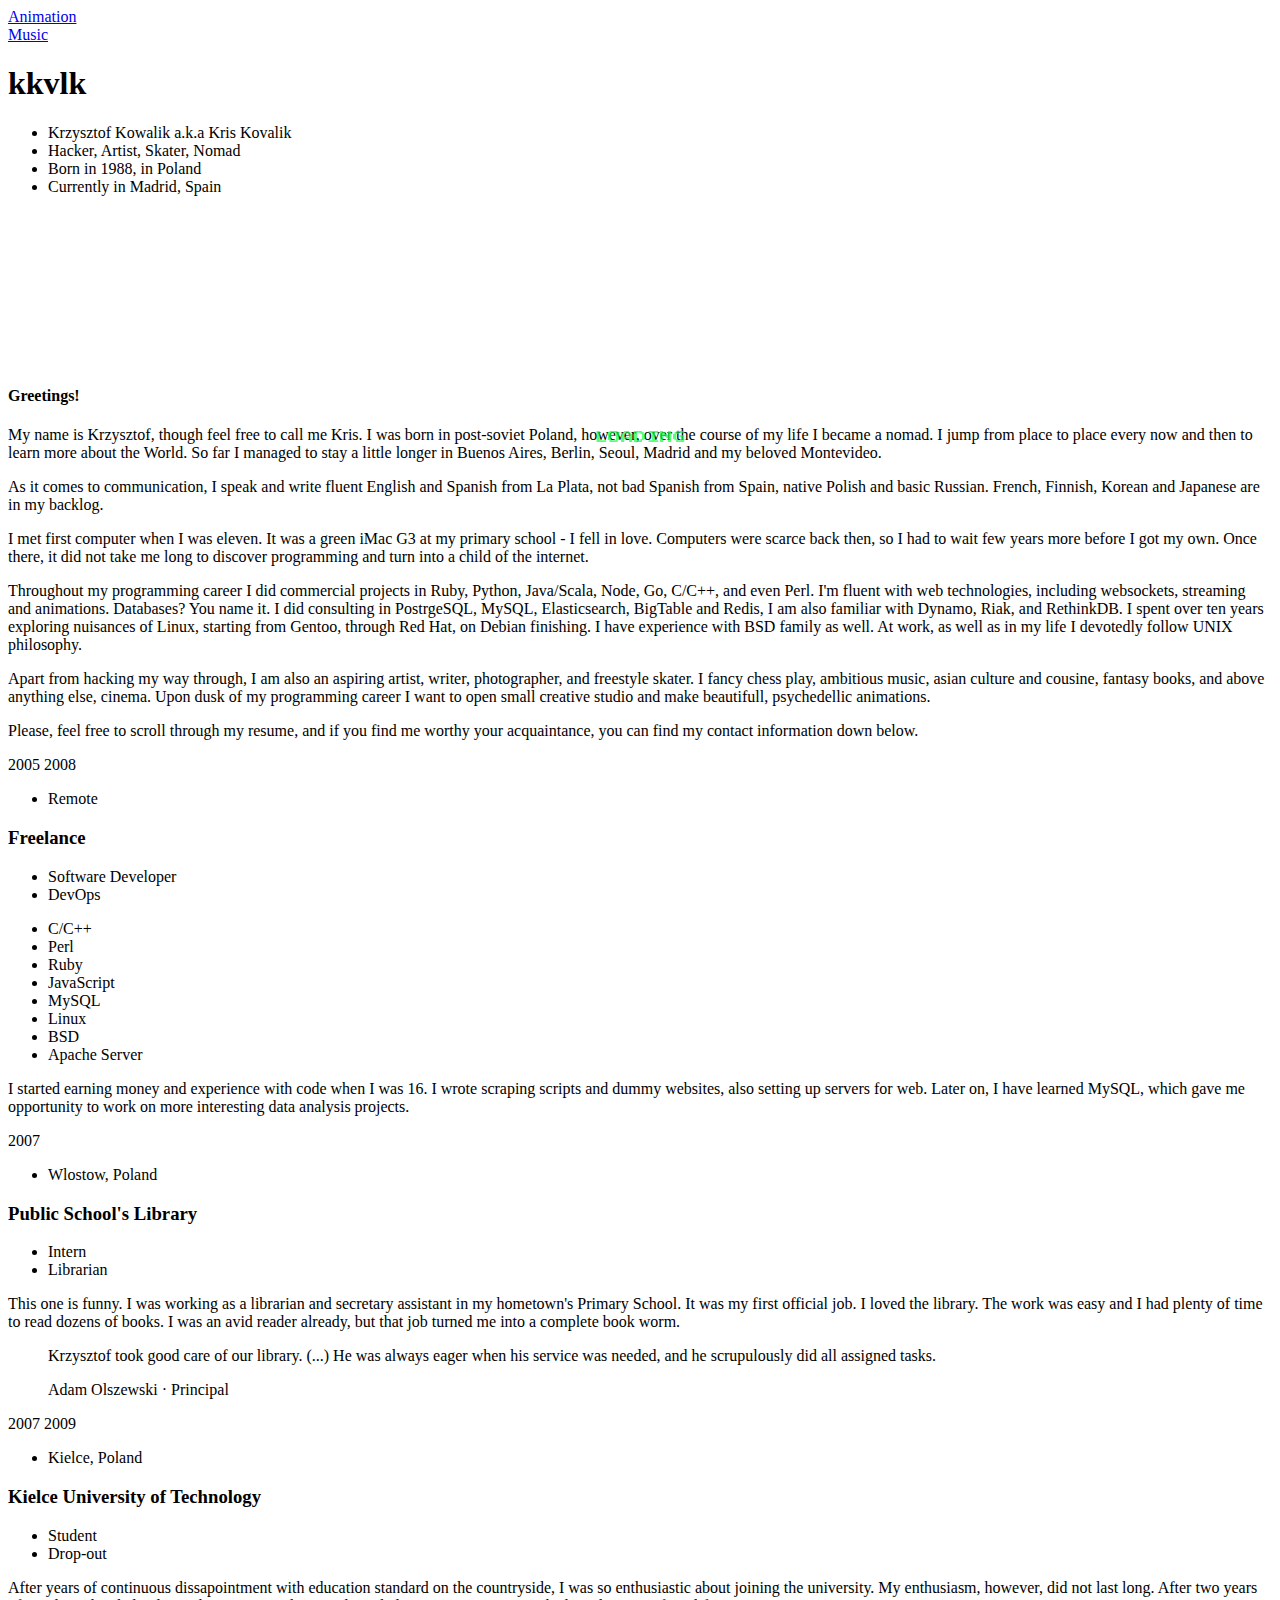
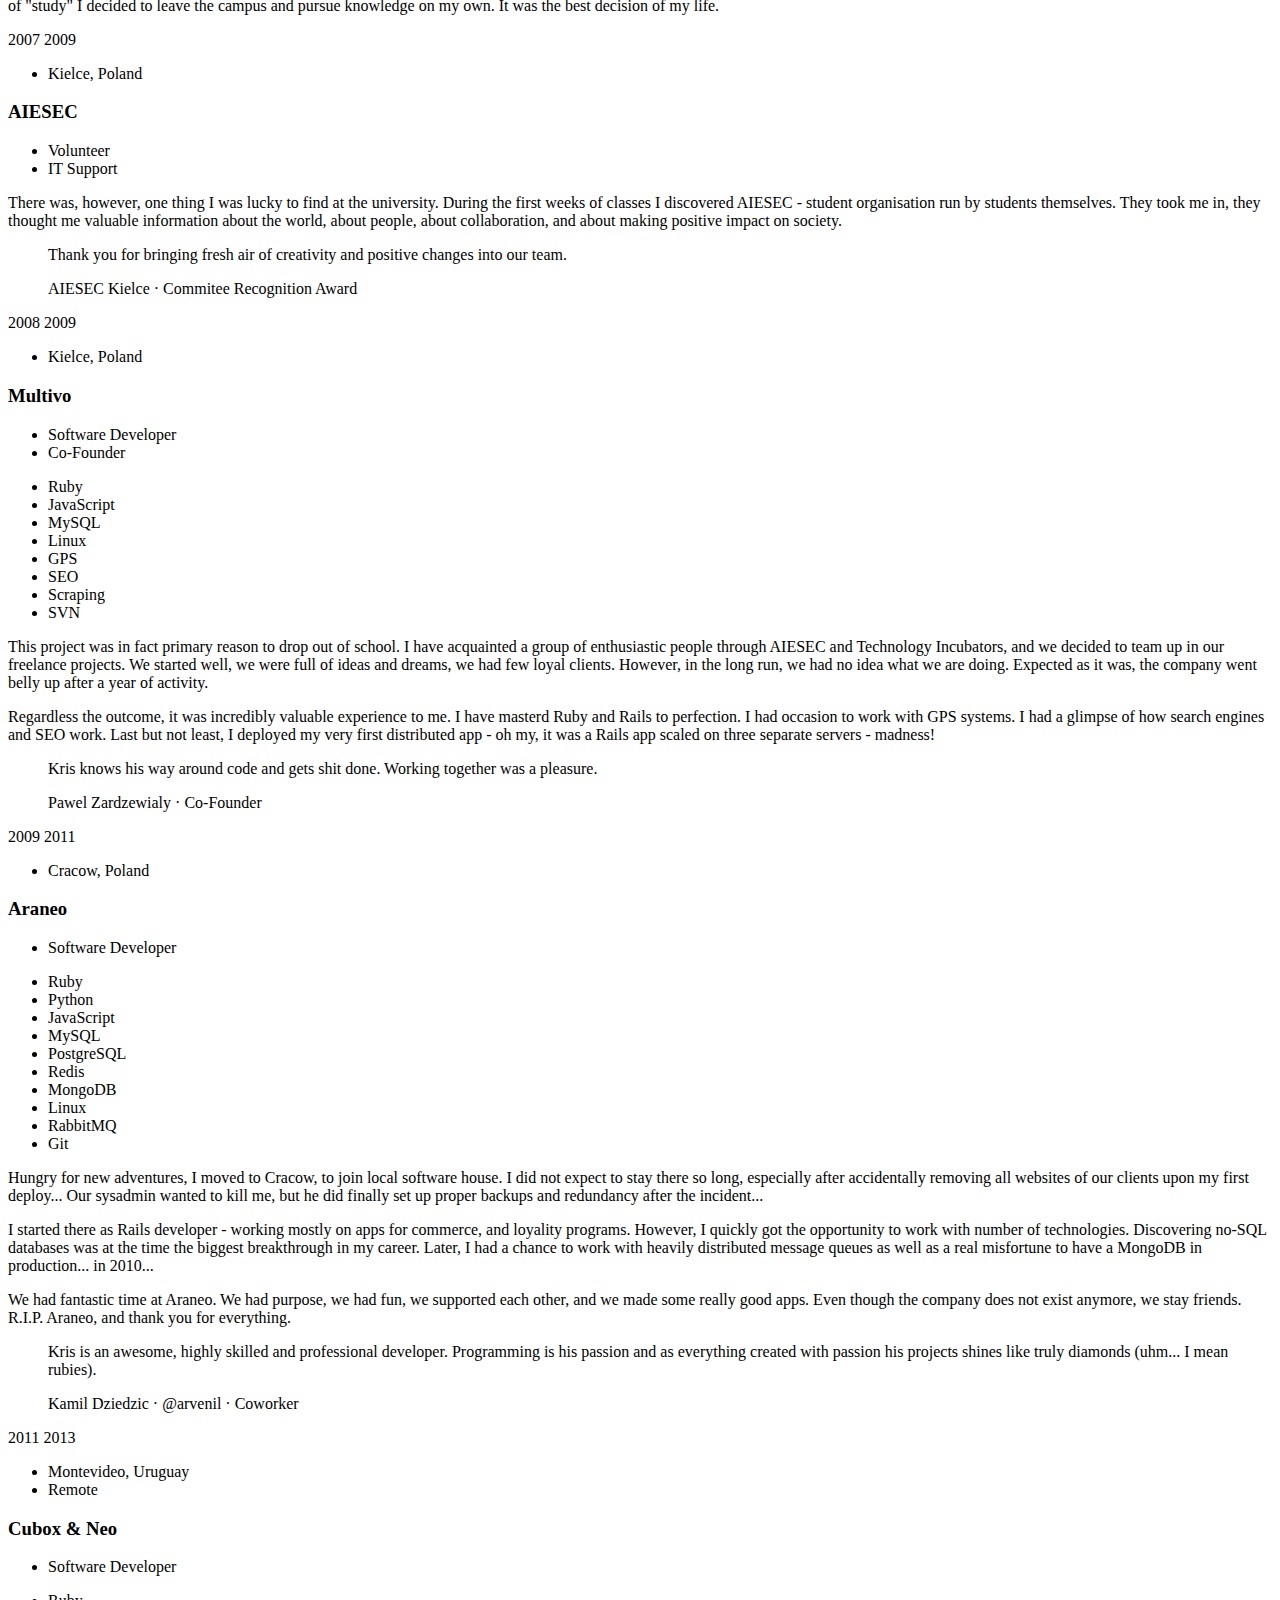
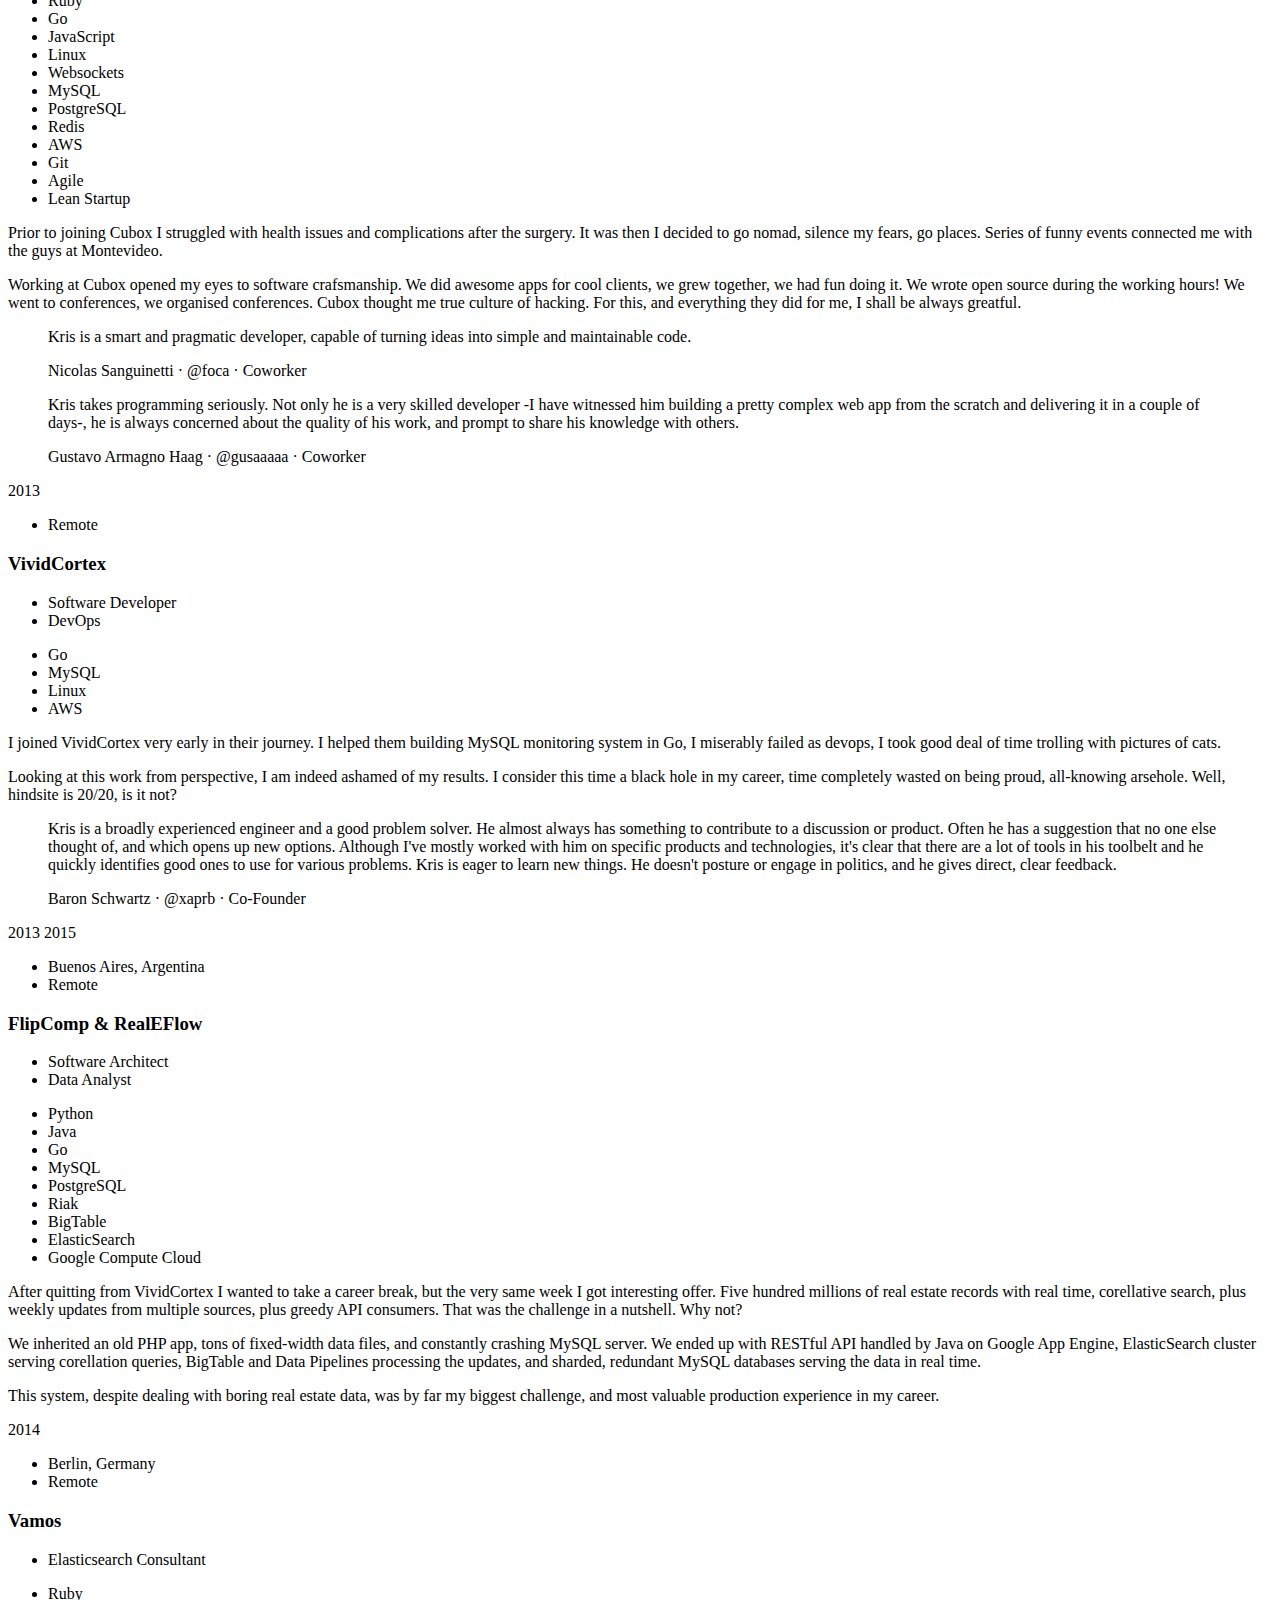
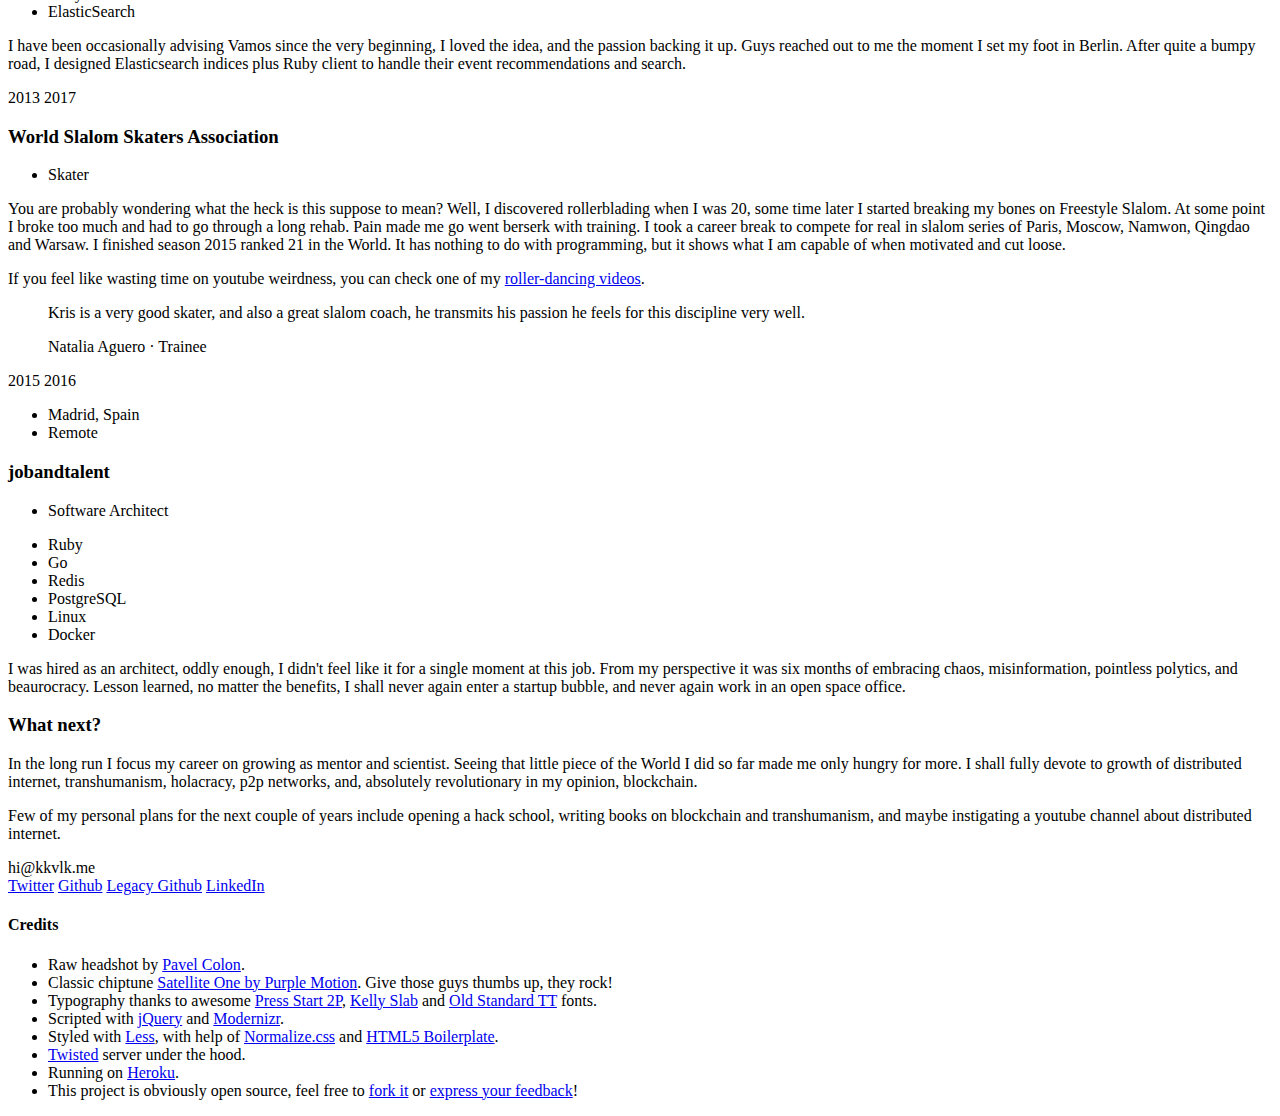
==== public/index.html @ c3c1f2b5 "Fully polished styling." ====
<!DOCTYPE html>
<html class="no-js" lang="en">
  <head>
    <meta charset="utf-8">
    <meta name="viewport" content="width=device-width,initial-scale=1.0,minimum-scale=1.0">
    <meta http-equiv="x-ua-compatible" content="ie=edge">
    <script type="text/javascript" src="/scripts/load.js"></script>
    <link href="https://fonts.googleapis.com/css?family=Press+Start+2P|Old+Standard+TT|Kelly+Slab" rel="stylesheet" type="text/css">
    <script src="/scripts/modernizr.js" type="text/javascript"></script>
    <style type="text/css">
      #loader {
        position: fixed;
        top: 50%;
        left: 0;
        right: 0;
        margin-top: -2em;
        z-index: 99999999;
        transition: opacity 250ms, z-index 250ms;
        transition-delay: 500ms;
      }

      #loader::before {
        content: "LOADING";
        position: absolute;
        display: block;
        padding: 1em 0;
        right: 30%;
        left: 30%;
        top: 0;
        opacity: .7;
        font-size: .8em;
        font-family: "Press Start 2P", "Courier New", "Courier", monospace;
        color: #10FF44;
        text-align: center;
        animation-name: animate-loader !important;
        animation-duration: 500ms;
        animation-iteration-count: infinite;
        animation-timing-function: linear;
      }

      body.ready #loader {
        opacity: 0;
        z-index: -1;
      }

      body.ready #loader::before {
        content: "¡READY!" !important;
        animation-name: none !important;
      }

      @keyframes animate-loader {
        0% {
          content: "L0AD1Ng";
        }
        20% {
          content: "lo4DIN6";
        }
        40% {
          content: "Lo4d1n6";
        }
        60% {
          content: "L04D1nG";
        }
        80% {
          content: "l0AdiN6";
        }
      }

      noscript,
      oldbrowser {
        display: none;
        color: #EE66AA;
        font-family: "Kelly Slab", "Courier New", "Courier", monospace;
        font-size: 1.5em;
        margin: 1em 1.5em;
      }
    </style>
    <link href="/styles/normalize.css" rel="stylesheet" type="text/css">
    <link href="/styles/main.css" rel="stylesheet" type="text/css">
    <title>Welcome to the Abyss...</title>
  </head>
  <body>
    <noscript>
      <strong>Error</strong>! Your browser does not support JavaScript.
    </noscript>
    <oldbrowser>
      <strong>Error</strong>! Your browser cannot handle awesomeness of this website.
    </oldbrowser>
    <div id="loader"></div>
    <div class="wrapper">
      <header id="splash" role="banner" class="print-break">
        <div class="controls">
          <div><a href="#" class="toggle" data-toggle="animation">Animation</a></div>
          <div><a href="#" class="toggle" data-toggle="music">Music</a></div>
        </div>
        <div class="vcard">
          <div id="top" class="print-float">
            <h1>kkvlk</h1>
            <ul id="info">
              <li class="fn">
                <span class="given-name">Krzysztof</span> <span class="family-name">Kowalik</span> <span class="aka">a.k.a Kris Kovalik</span></li>
              <li class="type">Hacker, Artist, Skater, Nomad</li>
              <li class="birthday">Born in 1988, in Poland</li>
              <li class="adr">Currently in <span class="locality">Madrid</span>, <span class="country-name">Spain</span></li>
            </ul>
          </div>
          <video playsinline autoplay muted loop poster="/images/headshot@1x.jpg" id="headshot">
            <source src="/videos/headshot.mp4#2" type="video/mp4">
          </video>
        </div>
      </header>
      <div role="main">
        <section id="intro" class="print-break">
          <div class="vessel">
            <h4>Greetings!</h4>
            <p>My name is Krzysztof, though feel free to call me Kris. I was born in post-soviet Poland, however, over the course of my life I became a nomad. I jump from place to place every now and then to learn more about the World. So far I managed to stay a little longer in Buenos Aires, Berlin, Seoul, Madrid and my beloved Montevideo.</p>
            <p>As it comes to communication, I speak and write fluent English and Spanish from La Plata, not bad Spanish from Spain, native Polish and basic Russian. French, Finnish, Korean and Japanese are in my backlog.</p>
            <p>I met first computer when I was eleven. It was a green iMac G3 at my primary school - I fell in love. Computers were scarce back then, so I had to wait few years more before I got my own. Once there, it did not take me long to discover programming and turn into a child of the internet.</p>
            <p>Throughout my programming career I did commercial projects in Ruby, Python, Java/Scala, Node, Go, C/C++, and even Perl. I'm fluent with web technologies, including websockets, streaming and animations. Databases? You name it. I did consulting in PostrgeSQL, MySQL, Elasticsearch, BigTable and Redis, I am also familiar with Dynamo, Riak, and RethinkDB. I spent over ten years exploring nuisances of Linux, starting from Gentoo, through Red Hat, on Debian finishing. I have experience with BSD family as well. At work, as well as in my life I devotedly follow UNIX philosophy.</p>
            <p>Apart from hacking my way through, I am also an aspiring artist, writer, photographer, and freestyle skater. I fancy chess play, ambitious music, asian culture and cousine, fantasy books, and above anything else, cinema. Upon dusk of my programming career I want to open small creative studio and make beautifull, psychedellic animations.</p>
            <p>Please, feel free to scroll through my resume, and if you find me worthy your acquaintance, you can find my contact information down below.</p>
          </div>
        </section>
        <section id="resume">
          <positions>
            <position>
              <header>
                <timeline>
                  <start>2005</start>
                  <end>2008</end>
                </timeline>
                <ul class="locations">
                  <li>Remote</li>
                </ul>
                <h3>Freelance</h3>
                <ul class="roles">
                  <li>Software Developer</li>
                  <li>DevOps</li>
                </ul>
                <ul class="technologies">
                  <li>C/C++</li>
                  <li>Perl</li>
                  <li>Ruby</li>
                  <li>JavaScript</li>
                  <li>MySQL</li>
                  <li>Linux</li>
                  <li>BSD</li>
                  <li>Apache Server</li>
                </ul>
              </header>
              <summary>
                <p>I started earning money and experience with code when I was 16. I wrote scraping scripts and dummy websites, also setting up servers for web. Later on, I have learned MySQL, which gave me opportunity to work on more interesting data analysis projects.</p>
              </summary>
            </position>
            <position class="fun print-break">
              <header>
                <timeline>
                  <start>2007</start>
                </timeline>
                <ul class="locations">
                  <li>Wlostow, Poland</li>
                </ul>
                <h3>Public School's Library</h3>
                <ul class="roles">
                  <li>Intern</li>
                  <li>Librarian</li>
                </role>
              </header>
              <summary>
                <p>This one is funny. I was working as a librarian and secretary assistant in my hometown's Primary School. It was my first official job. I loved the library. The work was easy and I had plenty of time to read dozens of books. I was an avid reader already, but that job turned me into a complete book worm.</p>
              </summary>
              <references>
                <blockquote>
                  <p>Krzysztof took good care of our library. (...) He was always eager when his service was needed, and he scrupulously did all assigned tasks.</p>
                  <author>Adam Olszewski &middot; Principal</author>
                </blockquote>
              </references>
            </position>
            <position>
              <header>
                <timeline>
                  <start>2007</start>
                  <end>2009</end>
                </timeline>
                <ul class="locations">
                  <li>Kielce, Poland</li>
                </ul>
                <h3 class="school university">Kielce University of Technology</h3>
                <ul class="roles">
                  <li>Student</li>
                  <li>Drop-out</li>
                </ul>
              </header>
              <summary>
                <p>After years of continuous dissapointment with education standard on the countryside, I was so enthusiastic about joining the university. My enthusiasm, however, did not last long. After two years of &quot;study&quot; I decided to leave the campus and pursue knowledge on my own. It was the best decision of my life.</p>
              </summary>
            </position>
            <position class="print-break">
              <header>
                <timeline>
                  <start>2007</start>
                  <end>2009</end>
                </timeline>
                <ul class="locations">
                  <li>Kielce, Poland</li>
                </ul>
                <h3 class="non-profit">AIESEC</h3>
                <ul class="roles">
                  <li>Volunteer</li>
                  <li>IT Support</li>
                </ul>
              </header>
              <summary>
                <p>There was, however, one thing I was lucky to find at the university. During the first weeks of classes I discovered AIESEC - student organisation run by students themselves. They took me in, they thought me valuable information about the world, about people, about collaboration, and about making positive impact on society.</p>
              </summary>
              <references>
                <blockquote>
                  <p>Thank you for bringing fresh air of creativity and positive changes into our team.</p>
                  <author>AIESEC Kielce &middot; Commitee Recognition Award</author>
                </blockquote>
              </references>
            </position>
            <position class="print-break">
              <header>
                <timeline>
                  <start>2008</start>
                  <end>2009</end>
                </timeline>
                <ul class="locations">
                  <li>Kielce, Poland</li>
                </ul>
                <h3 class="company">Multivo</h3>
                <ul class="roles">
                  <li>Software Developer</li>
                  <li>Co-Founder</li>
                </ul>
                <ul class="technologies">
                  <li>Ruby</li>
                  <li>JavaScript</li>
                  <li>MySQL</li>
                  <li>Linux</li>
                  <li>GPS</li>
                  <li>SEO</li>
                  <li>Scraping</li>
                  <li>SVN</li>
                </ul>
              </header>
              <summary>
                <p>This project was in fact primary reason to drop out of school. I have acquainted a group of enthusiastic people through AIESEC and Technology Incubators, and we decided to team up in our freelance projects. We started well, we were full of ideas and dreams, we had few loyal clients. However, in the long run, we had no idea what we are doing. Expected as it was, the company went belly up after a year of activity.</p>
                <p>Regardless the outcome, it was incredibly valuable experience to me. I have masterd Ruby and Rails to perfection. I had occasion to work with GPS systems. I had a glimpse of how search engines and SEO work. Last but not least, I deployed my very first distributed app - oh my, it was a Rails app scaled on three separate servers - madness!</p>
              </summary>
              <references>
                <blockquote>
                  <p>Kris knows his way around code and gets shit done. Working together was a pleasure.</p>
                  <author>Pawel Zardzewialy &middot; Co-Founder</author>
                </blockquote>
              </references>
            </position>
            <position class="print-break">
              <header>
                <timeline>
                  <start>2009</start>
                  <end>2011</end>
                </timeline>
                <ul class="locations">
                  <li>Cracow, Poland</li>
                </ul>
                <h3 class="company">Araneo</h3>
                <ul class="roles">
                  <li>Software Developer</li>
                </ul>
                <ul class="technologies">
                  <li>Ruby</li>
                  <li>Python</li>
                  <li>JavaScript</li>
                  <li>MySQL</li>
                  <li>PostgreSQL</li>
                  <li>Redis</li>
                  <li>MongoDB</li>
                  <li>Linux</li>
                  <li>RabbitMQ</li>
                  <li>Git</li>
                </ul>
              </header>
              <summary>
                <p>Hungry for new adventures, I moved to Cracow, to join local software house. I did not expect to stay there so long, especially after accidentally removing all websites of our clients upon my first deploy... Our sysadmin wanted to kill me, but he did finally set up proper backups and redundancy after the incident...</p>
                <p>I started there as Rails developer - working mostly on apps for commerce, and loyality programs. However, I quickly got the opportunity to work with number of technologies. Discovering no-SQL databases was at the time the biggest breakthrough in my career. Later, I had a chance to work with heavily distributed message queues as well as a real misfortune to have a MongoDB in production... in 2010...</p>
                <p>We had fantastic time at Araneo. We had purpose, we had fun, we supported each other, and we made some really good apps. Even though the company does not exist anymore, we stay friends. R.I.P. Araneo, and thank you for everything.</p>
              </summary>
              <references>
                <blockquote>
                  <p>Kris is an awesome, highly skilled and professional developer. Programming is his passion and as everything created with passion his projects shines like truly diamonds (uhm... I mean rubies).</p>
                  <author>Kamil Dziedzic &middot; <span class="handle">@arvenil</span> &middot; Coworker</author>
                </blockquote>
              </references>
            </position>
            <position class="print-break">
              <header>
                <timeline>
                  <start>2011</start>
                  <end>2013</end>
                </timeline>
                <ul class="locations">
                  <li>Montevideo, Uruguay</li>
                  <li>Remote</li>
                </ul>
                <h3 class="company">Cubox &amp; Neo</h3>
                <ul class="roles">
                  <li>Software Developer</li>
                </ul>
                <ul class="technologies">
                  <li>Ruby</li>
                  <li>Go</li>
                  <li>JavaScript</li>
                  <li>Linux</li>
                  <li>Websockets</li>
                  <li>MySQL</li>
                  <li>PostgreSQL</li>
                  <li>Redis</li>
                  <li>AWS</li>
                  <li>Git</li>
                  <li>Agile</li>
                  <li>Lean Startup</li>
                </ul>
              </header>
              <summary>
                <p>Prior to joining Cubox I struggled with health issues and complications after the surgery. It was then I decided to go nomad, silence my fears, go places. Series of funny events connected me with the guys at Montevideo.</p>
                <p>Working at Cubox opened my eyes to software crafsmanship. We did awesome apps for cool clients, we grew together, we had fun doing it. We wrote open source during the working hours! We went to conferences, we organised conferences. Cubox thought me true culture of hacking. For this, and everything they did for me, I shall be always greatful.</p>
              </summary>
              <references>
                <blockquote>
                  <p>Kris is a smart and pragmatic developer, capable of turning ideas into simple and maintainable code.</p>
                  <author>Nicolas Sanguinetti &middot; <span class="handle">@foca</span> &middot; Coworker</author>
                </blockquote>
                <blockquote>
                  <p>Kris takes programming seriously. Not only he is a very skilled developer -I have witnessed him building a pretty complex web app from the scratch and delivering it in a couple of days-, he is always concerned about the quality of his work, and prompt to share his knowledge with others.</p>
                  <author>Gustavo Armagno Haag &middot; <span class="handle">@gusaaaaa</span> &middot; Coworker</author>
                </blockquote>
              </references>
            </position>
            <position class="print-break">
              <header>
                <timeline>
                  <start><end>2013</end></start>
                </timeline>
                <ul class="locations">
                  <li>Remote</li>
                </ul>
                <h3 class="company">VividCortex</h3>
                <ul class="roles">
                  <li>Software Developer</li>
                  <li>DevOps</li>
                </ul>
                <ul class="technologies">
                  <li>Go</li>
                  <li>MySQL</li>
                  <li>Linux</li>
                  <li>AWS</li>
                </ul>
              </header>
              <summary>
                <p>I joined VividCortex very early in their journey. I helped them building MySQL monitoring system in Go, I miserably failed as devops, I took good deal of time trolling with pictures of cats.</p>
                <p>Looking at this work from perspective, I am indeed ashamed of my results. I consider this time a black hole in my career, time completely wasted on being proud, all-knowing arsehole. Well, hindsite is 20/20, is it not?</p>
              </summary>
              <references>
                <blockquote>
                  <p>Kris is a broadly experienced engineer and a good problem solver. He almost always has something to contribute to a discussion or product. Often he has a suggestion that no one else thought of, and which opens up new options. Although I've mostly worked with him on specific products and technologies, it's clear that there are a lot of tools in his toolbelt and he quickly identifies good ones to use for various problems. Kris is eager to learn new things. He doesn't posture or engage in politics, and he gives direct, clear feedback.</p>
                  <author>Baron Schwartz &middot; <span class="handle">@xaprb</span> &middot; Co-Founder</author>
                </blockquote>
              </references>
            </position>
            <position class="print-break">
              <header>
                <timeline>
                  <start>2013</start>
                  <end>2015</end>
                </timeline>
                <ul class="locations">
                  <li>Buenos Aires, Argentina</li>
                  <li>Remote</li>
                </ul>
                <h3 class="company">FlipComp &amp; RealEFlow</h3>
                <ul class="roles">
                  <li>Software Architect</li>
                  <li>Data Analyst</li>
                </ul>
                <ul class="technologies">
                  <li>Python</li>
                  <li>Java</li>
                  <li>Go</li>
                  <li>MySQL</li>
                  <li>PostgreSQL</li>
                  <li>Riak</li>
                  <li>BigTable</li>
                  <li>ElasticSearch</li>
                  <li>Google Compute Cloud</li>
                </ul>
              </header>
              <summary>
                <p>After quitting from VividCortex I wanted to take a career break, but the very same week I got interesting offer. Five hundred millions of real estate records with real time, corellative search, plus weekly updates from multiple sources, plus greedy API consumers. That was the challenge in a nutshell. Why not?</p>
                <p>We inherited an old PHP app, tons of fixed-width data files, and constantly crashing MySQL server. We ended up with RESTful API handled by Java on Google App Engine, ElasticSearch cluster serving corellation queries, BigTable and Data Pipelines processing the updates, and sharded, redundant MySQL databases serving the data in real time.</p>
                <p>This system, despite dealing with boring real estate data, was by far my biggest challenge, and most valuable production experience in my career.</p>
              </summary>
            </position>
            <position class="print-break">
              <header>
                <timeline>
                  <start><end>2014</end></start>
                </timeline>
                <ul class="locations">
                  <li>Berlin, Germany</li>
                  <li>Remote</li>
                </ul>
                <h3 class="company">Vamos</h3>
                <ul class="roles">
                  <li>Elasticsearch Consultant</li>
                </ul>
                <ul class="technologies">
                  <li>Ruby</li>
                  <li>ElasticSearch</li>
                </ul>
              </header>
              <summary>
                <p>I have been occasionally advising Vamos since the very beginning, I loved the idea, and the passion backing it up. Guys reached out to me the moment I set my foot in Berlin. After quite a bumpy road, I designed Elasticsearch indices plus Ruby client to handle their event recommendations and search.</p>
              </summary>
            </position>
            <position class="print-break">
              <header>
                <timeline>
                  <start>2013</start>
                  <end>2017</end>
                </timeline>
                <h3 class="association">World Slalom Skaters Association</h3>
                <ul class="roles">
                  <li>Skater</li>
                </ul>
              </header>
              <summary>
                <p>You are probably wondering what the heck is this suppose to mean? Well, I discovered rollerblading when I was 20, some time later I started breaking my bones on Freestyle Slalom. At some point I broke too much and had to go through a long rehab. Pain made me go went berserk with training. I took a career break to compete for real in slalom series of Paris, Moscow, Namwon, Qingdao and Warsaw. I finished season 2015 ranked 21 in the World. It has nothing to do with programming, but it shows what I am capable of when motivated and cut loose.</p>
                <p class="no-print">If you feel like wasting time on youtube weirdness, you can check one of my <a target="_blank" href="https://www.youtube.com/watch?v=8p7WCMHlh2A">roller-dancing videos</a>.</p>
                <references>
                  <blockquote>
                    <p>Kris is a very good skater, and also a great slalom coach, he transmits his passion he feels for this discipline very well.</p>
                    <author>Natalia Aguero &middot; Trainee</author>
                  </blockquote>
                </references>
              </summary>
            </position>
            <position class="print-break">
              <header>
                <timeline>
                  <start>2015</start>
                  <end>2016</end>
                </timeline>
                <ul class="locations">
                  <li>Madrid, Spain</li>
                  <li>Remote</li>
                </ul>
                <h3 class="company">jobandtalent</h3>
                <ul class="roles">
                  <li>Software Architect</li>
                </ul>
                <ul class="technologies">
                  <li>Ruby</li>
                  <li>Go</li>
                  <li>Redis</li>
                  <li>PostgreSQL</li>
                  <li>Linux</li>
                  <li>Docker</li>
                </ul>
              </header>
              <summary>
                <p>I was hired as an architect, oddly enough, I didn't feel like it for a single moment at this job. From my perspective it was six months of embracing chaos, misinformation, pointless polytics, and beaurocracy. Lesson learned, no matter the benefits, I shall never again enter a startup bubble, and never again work in an open space office.</p>
              </summary>
            </position>
          </positions>
        </section>
      </div>
      <section id="next">
        <div class="vessel">
          <h3>What next?</h3>
          <p>In the long run I focus my career on growing as mentor and scientist. Seeing that little piece of the World I did so far made me only hungry for more. I shall fully devote to growth of distributed internet, transhumanism, holacracy, p2p networks, and, absolutely revolutionary in my opinion, blockchain.</p>
          <p>Few of my personal plans for the next couple of years include opening a hack school, writing books on blockchain and transhumanism, and maybe instigating a youtube channel about distributed internet.</p>
        </div>
      </section>
      <footer id="footer" role="contentinfo">
        <div id="contact">
          <div class="vessel">
            <div id="email"><span>hi@kkvlk.me</span></div>
            <social id="twitter"><a href="https://twitter.com/kkvlk">Twitter</a></social>
            <social id="github"><a href="https://github.com/kkvlk">Github</a></social>
            <social id="github-legacy"><a href="https://github.com/nu7hatch">Legacy Github</a></social>
            <social id="linkedin"><a href="https://www.linkedin.com/in/nu7hatch">LinkedIn</a></social>
          </div>
        </div>
      </footer>
      <section id="credits">
        <div class="vessel">
          <h4>Credits</h4>
          <ul>
            <li>Raw headshot by <a href="https://www.instagram.com/pavelcolon/">Pavel Colon</a>.</li>
            <li>Classic chiptune <a href="https://www.youtube.com/watch?v=LCl9xYSOVtM">Satellite One by Purple Motion</a>. Give those guys thumbs up, they rock!</li>
            <li>Typography thanks to awesome <a href="https://fonts.google.com/specimen/Press+Start+2P">Press Start 2P</a>, <a href="https://fonts.google.com/specimen/Kelly+Slab">Kelly Slab</a> and <a href="https://fonts.google.com/specimen/Old+Standard+TT">Old Standard TT</a> fonts.</li>
            <li>Scripted with <a href="https://jquery.com">jQuery</a> and <a href="https://modernizr.com">Modernizr</a>.</li>
            <li>Styled with <a href="https://lesscss.org">Less</a>, with help of <a href="https://github.com/necolas/normalize.css/">Normalize.css</a> and <a href="https://html5boilerplate.com/">HTML5 Boilerplate</a>.</li>
            <li><a href="https://twistedmatrix.com">Twisted</a> server under the hood.</li>
            <li>Running on <a href="https://heroku.com">Heroku</a>.</li>
            <li class="fork-me">This project is obviously open source, feel free to <a href="https://github.com/kkvlk/self">fork it</a> or <a href="https://github.com/kkvlk/self/issues">express your feedback</a>!</li>
          </ul>
        </div>
      </section>
    </div>
    <div class="overlay gif" id="overlay-1"></div>
    <audio autoplay loop id="bgmusic">
      <source src="/music/satelite-one-by-purple-motion.mp3" type="audio/mpeg">
    </audio>
    <script src="https://code.jquery.com/jquery-3.1.1.min.js" integrity="sha256-hVVnYaiADRTO2PzUGmuLJr8BLUSjGIZsDYGmIJLv2b8=" crossorigin="anonymous"></script>
    <script type="text/javascript" src="/scripts/animations.js"></script>
  </body>
</html>
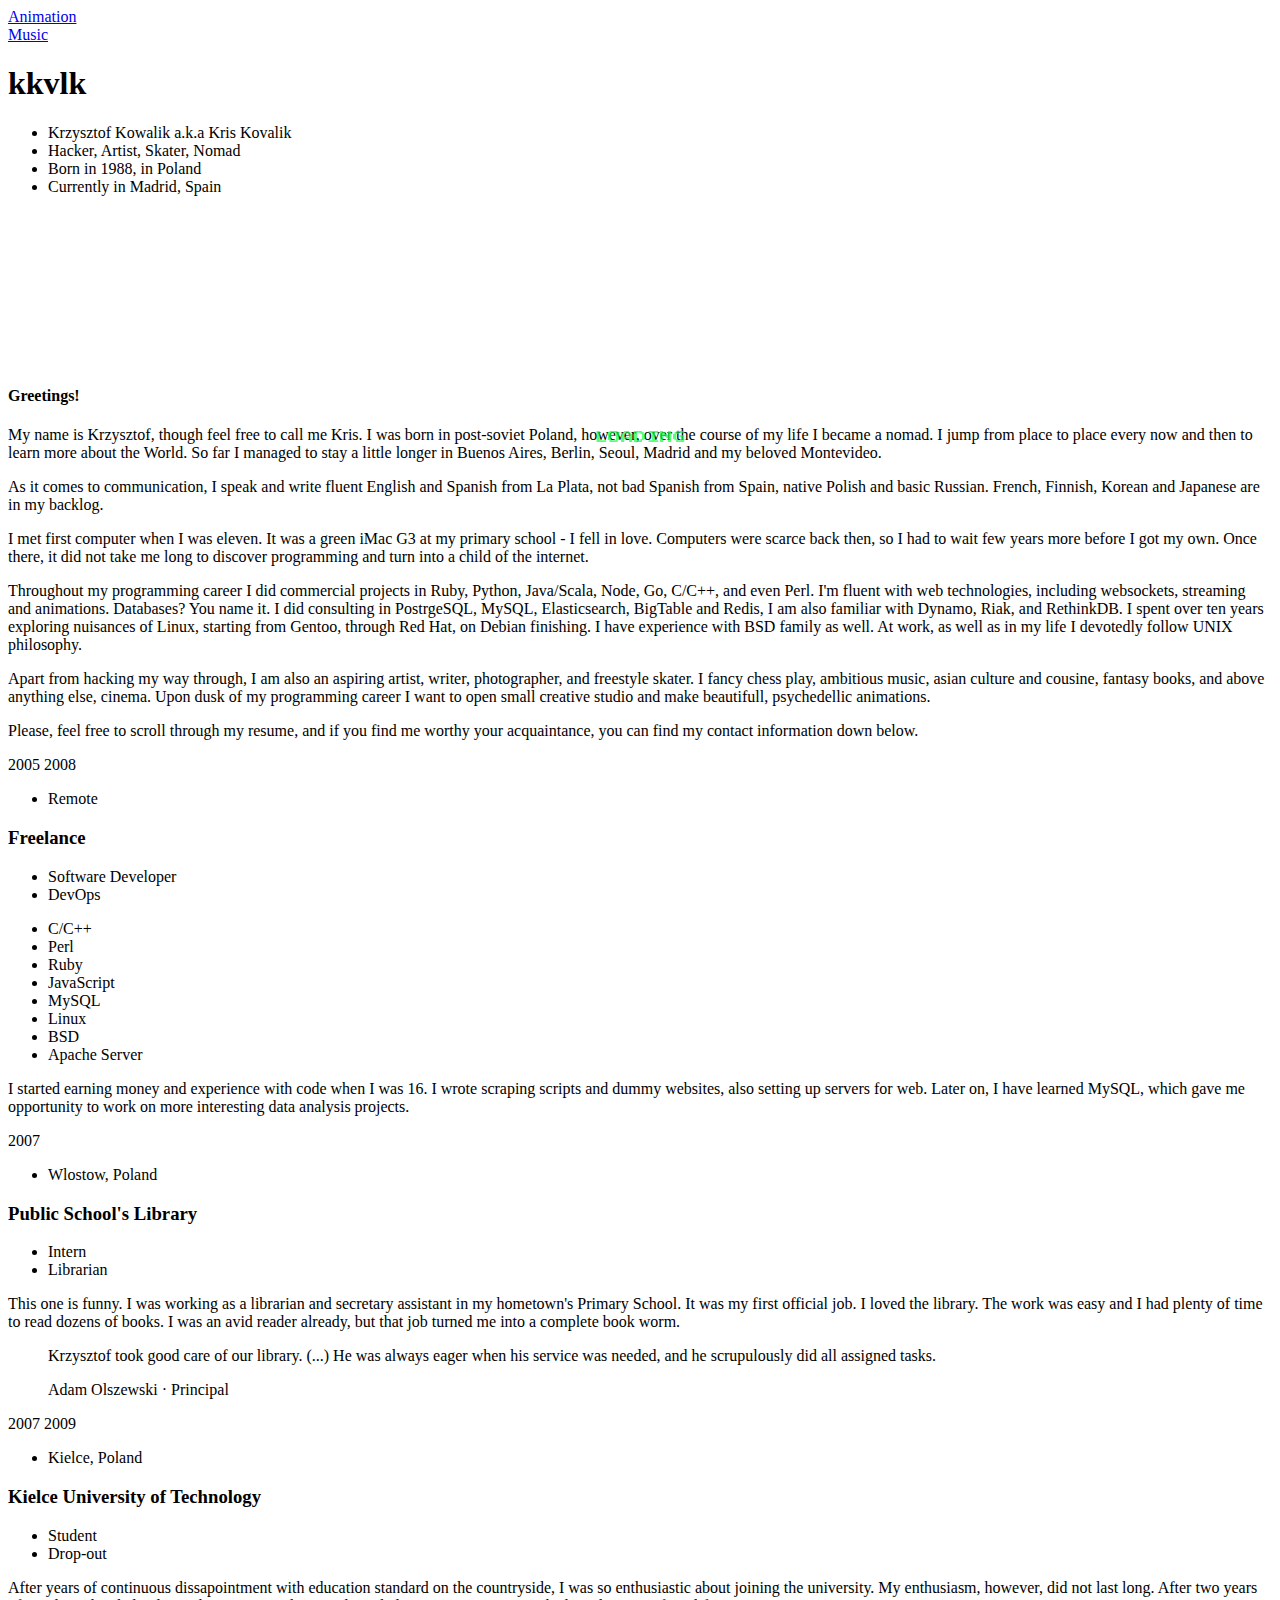
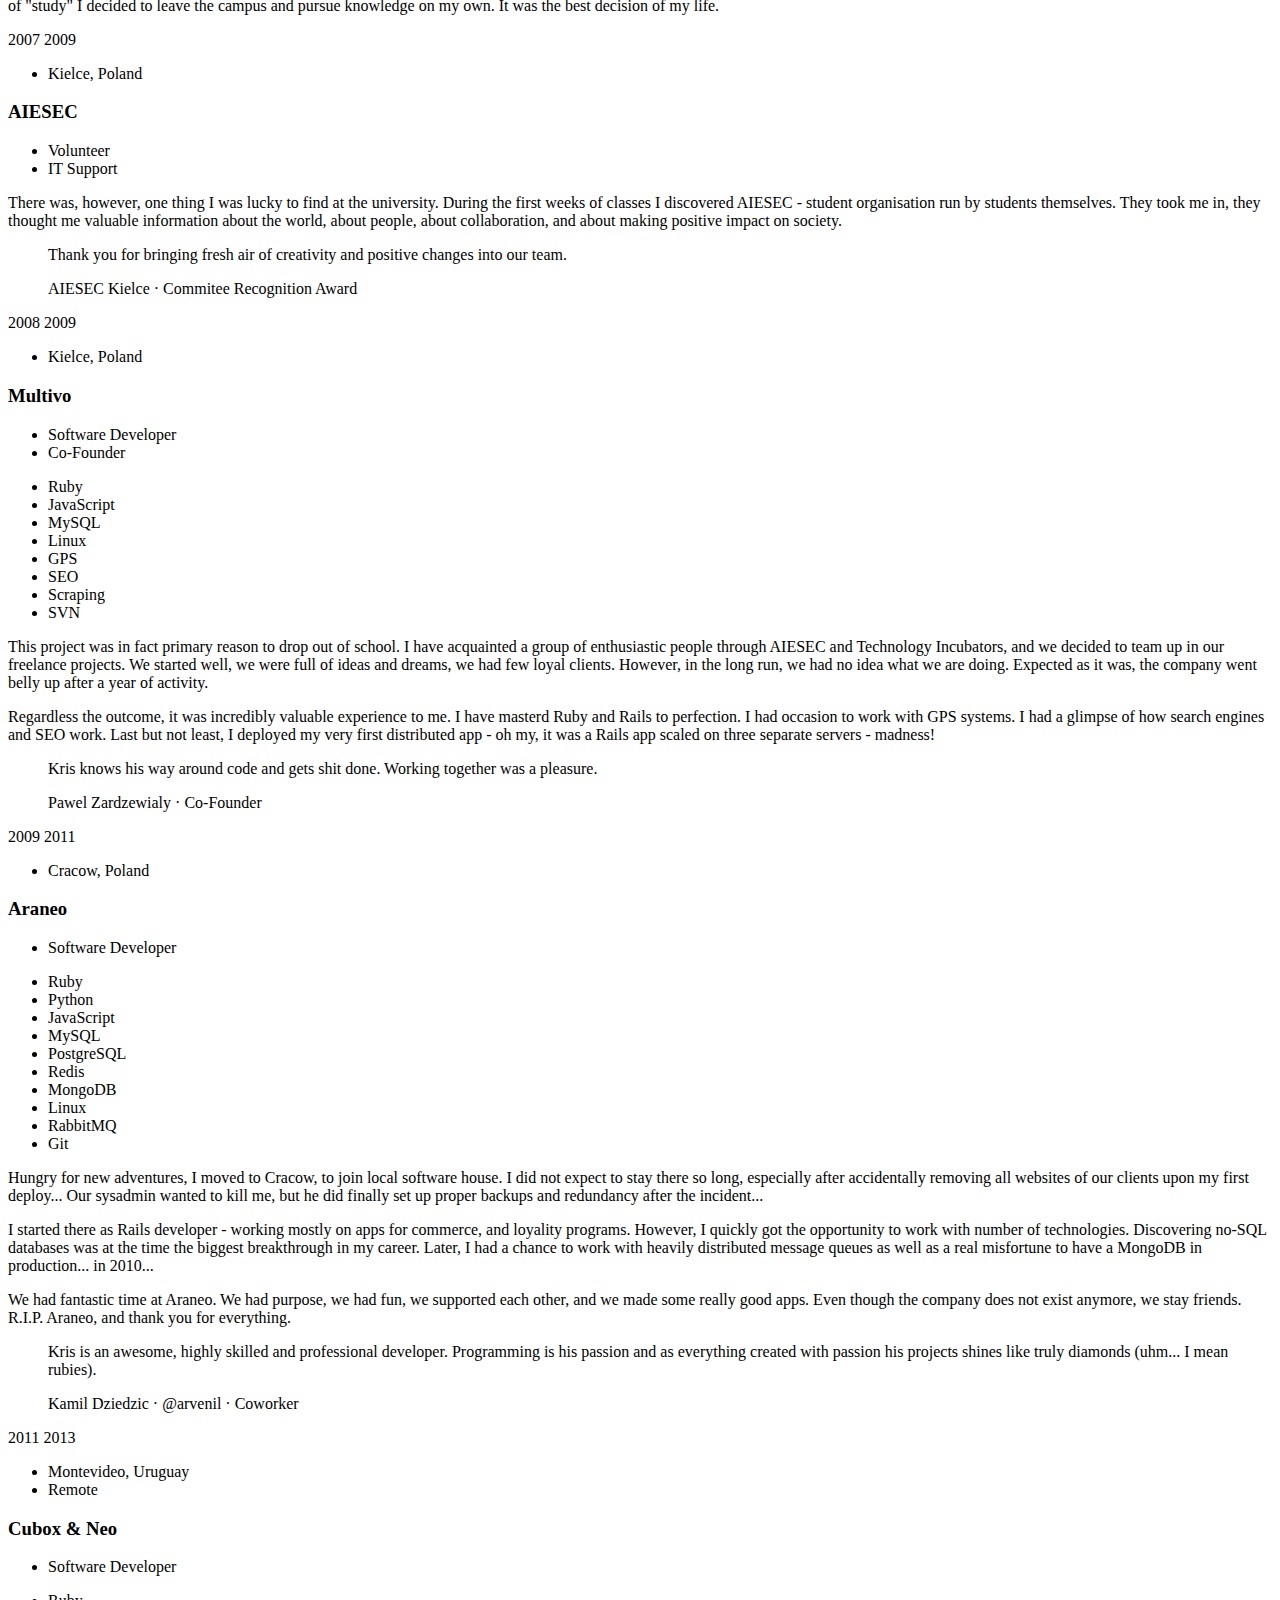
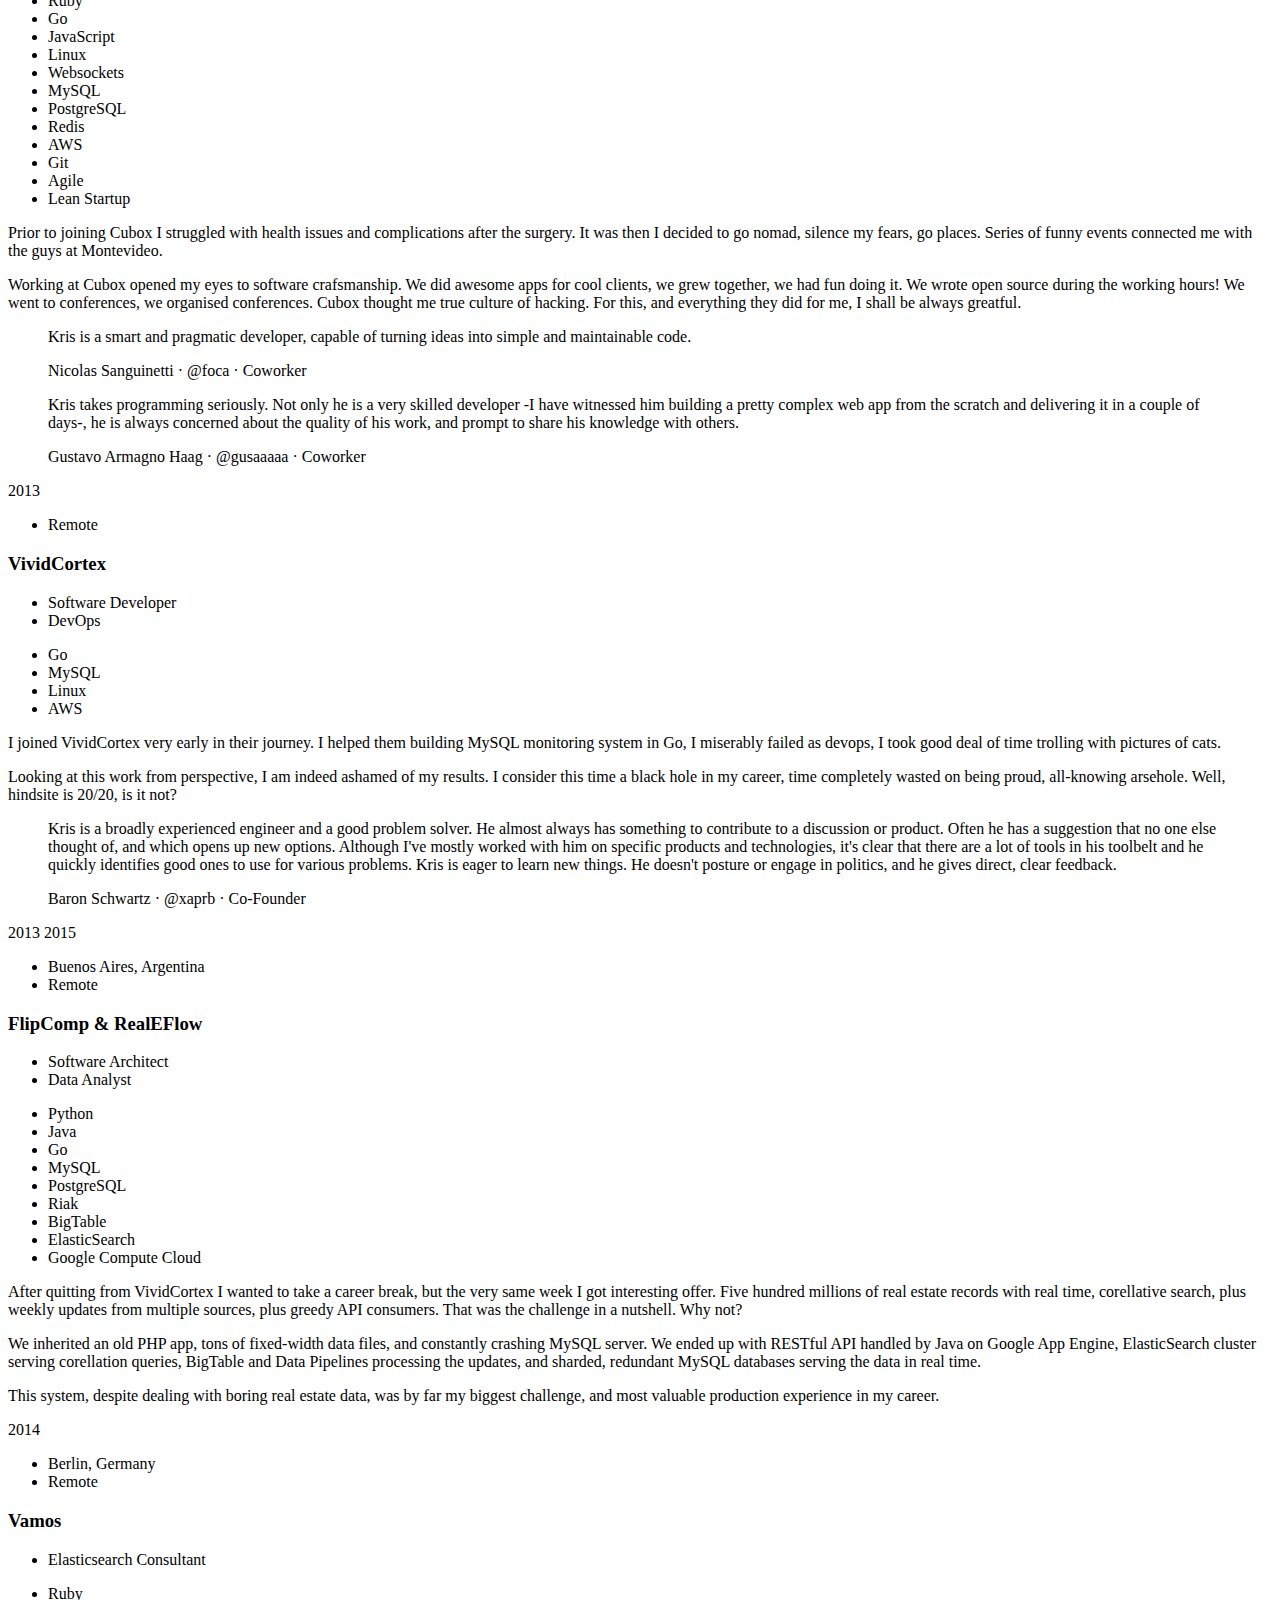
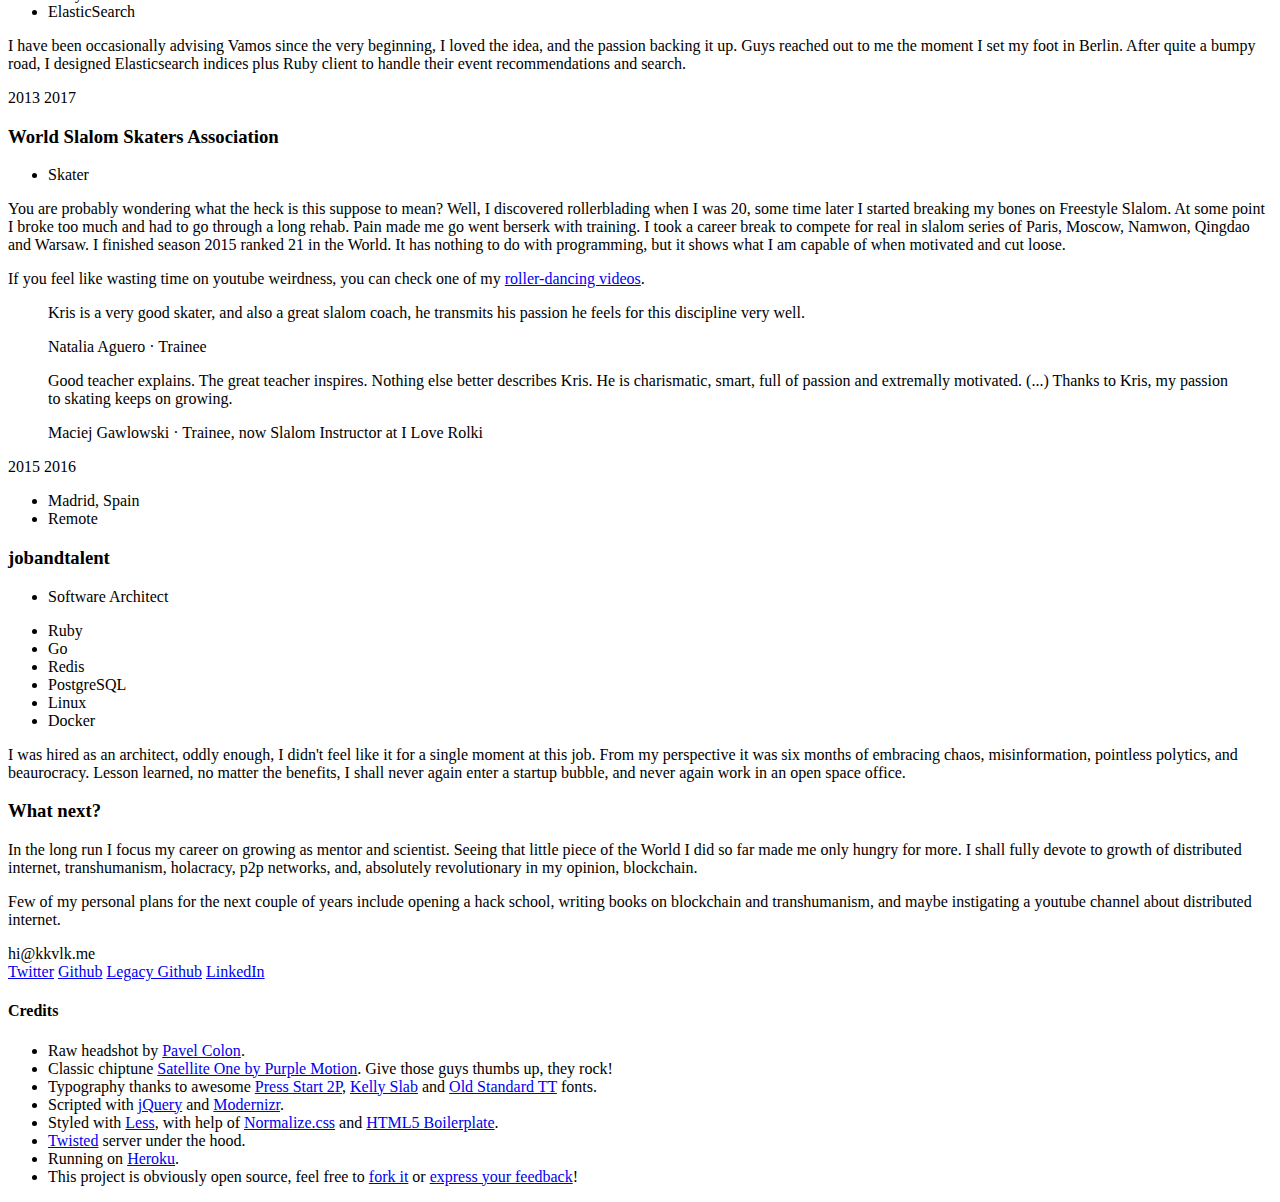
==== commit b3857bdd: "Added Maciek's reference." ====
--- a/public/index.html
+++ b/public/index.html
@@ -4,6 +4,7 @@
     <meta charset="utf-8">
     <meta name="viewport" content="width=device-width,initial-scale=1.0,minimum-scale=1.0">
     <meta http-equiv="x-ua-compatible" content="ie=edge">
+    <meta name="description" content="Kris Kovalik - Hacker, Artist, Skater, Nomad.">
     <script type="text/javascript" src="/scripts/load.js"></script>
     <link href="https://fonts.googleapis.com/css?family=Press+Start+2P|Old+Standard+TT|Kelly+Slab" rel="stylesheet" type="text/css">
     <script src="/scripts/modernizr.js" type="text/javascript"></script>
@@ -443,6 +444,10 @@
                     <p>Kris is a very good skater, and also a great slalom coach, he transmits his passion he feels for this discipline very well.</p>
                     <author>Natalia Aguero &middot; Trainee</author>
                   </blockquote>
+                  <blockquote>
+                    <p>Good teacher explains. The great teacher inspires. Nothing else better describes Kris. He is charismatic, smart, full of passion and extremally motivated. (...) Thanks to Kris, my passion to skating keeps on growing.</p>
+                    <author>Maciej Gawlowski &middot; Trainee, now Slalom Instructor at I Love Rolki</author>
+                  </blockquote>
                 </references>
               </summary>
             </position>
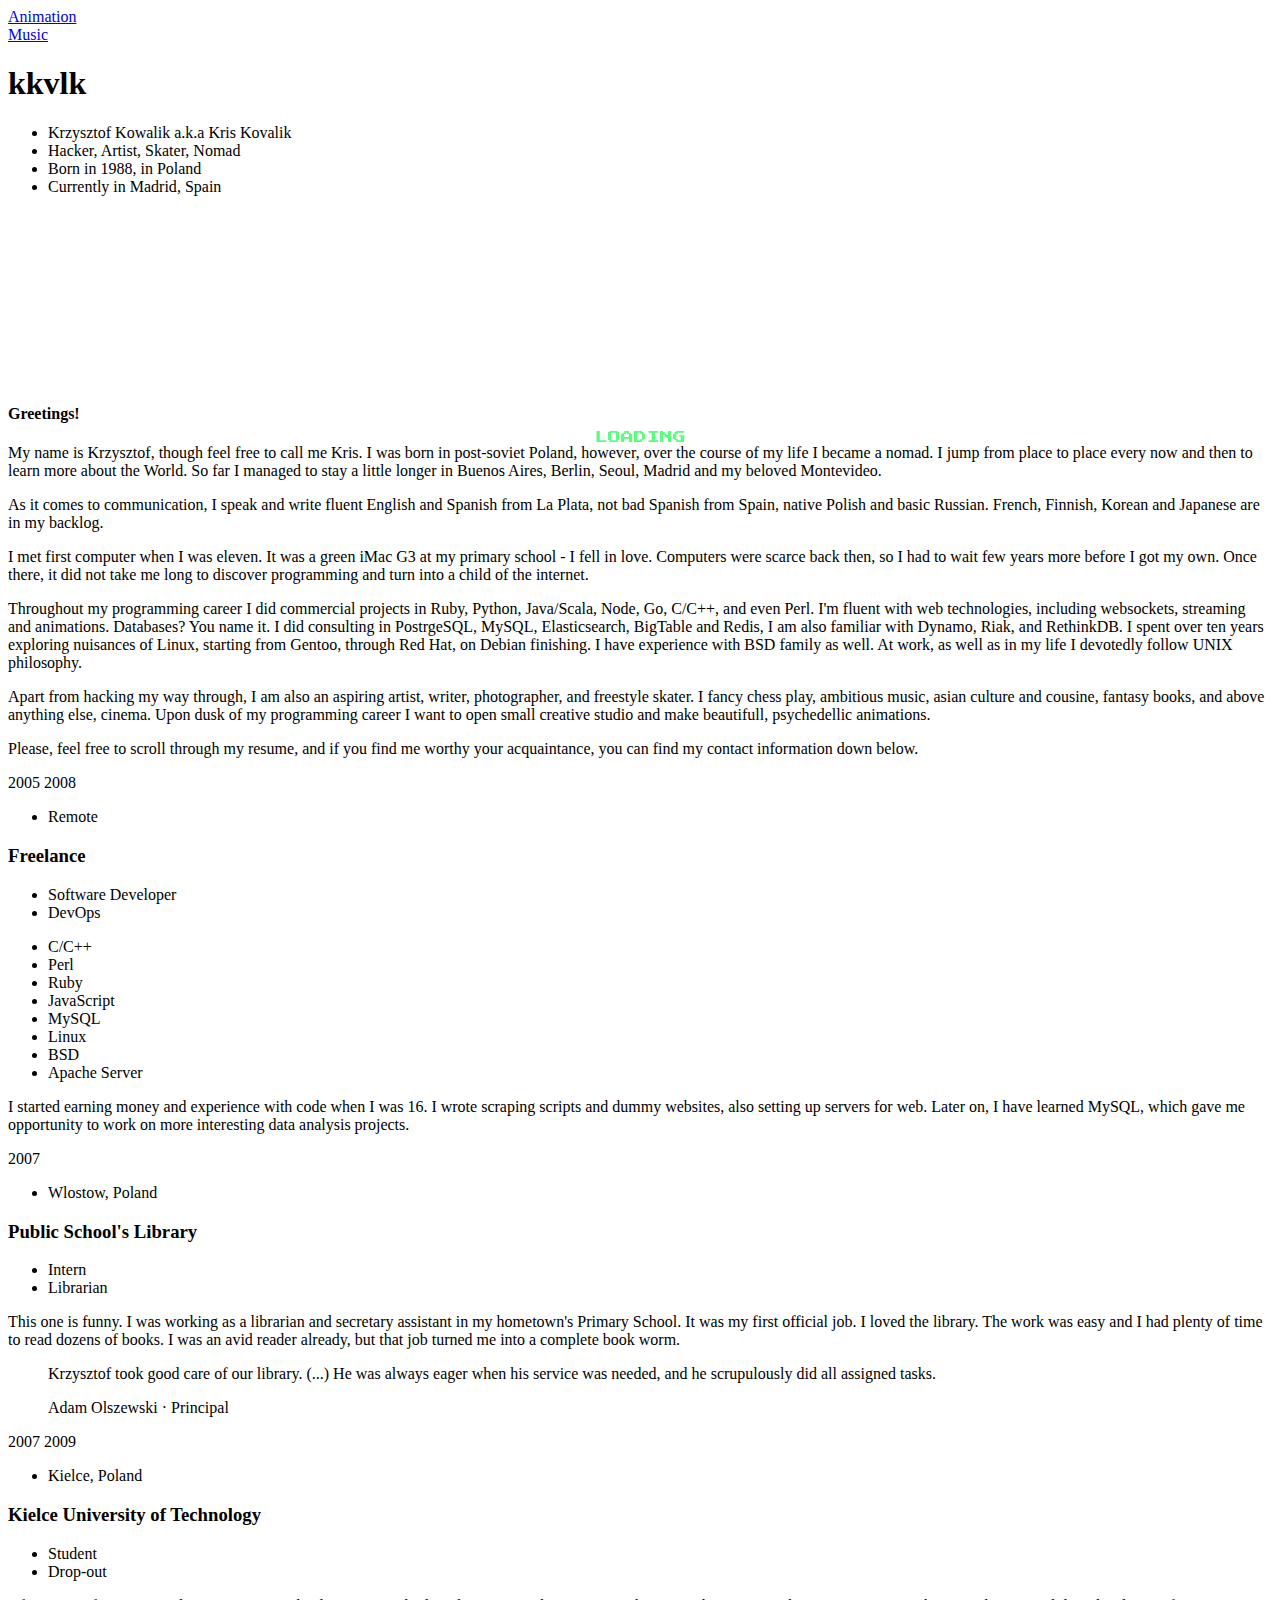
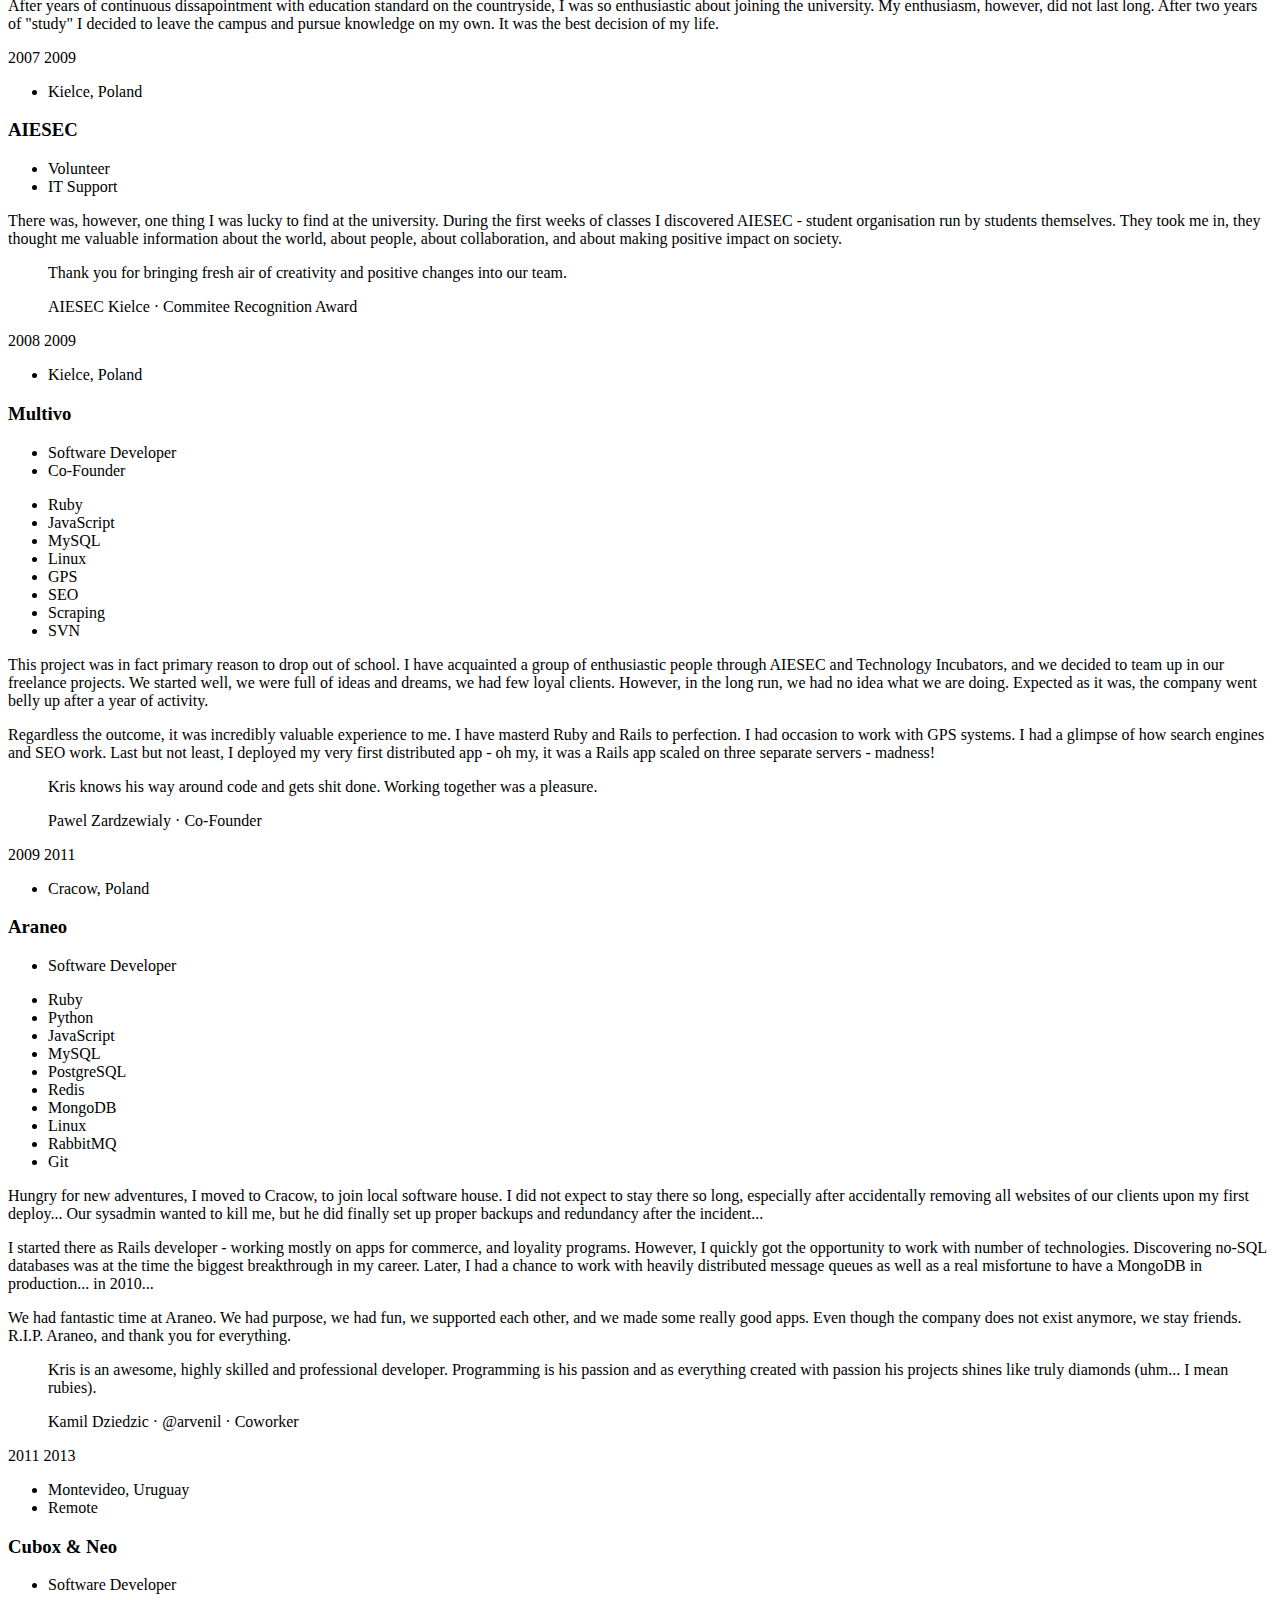
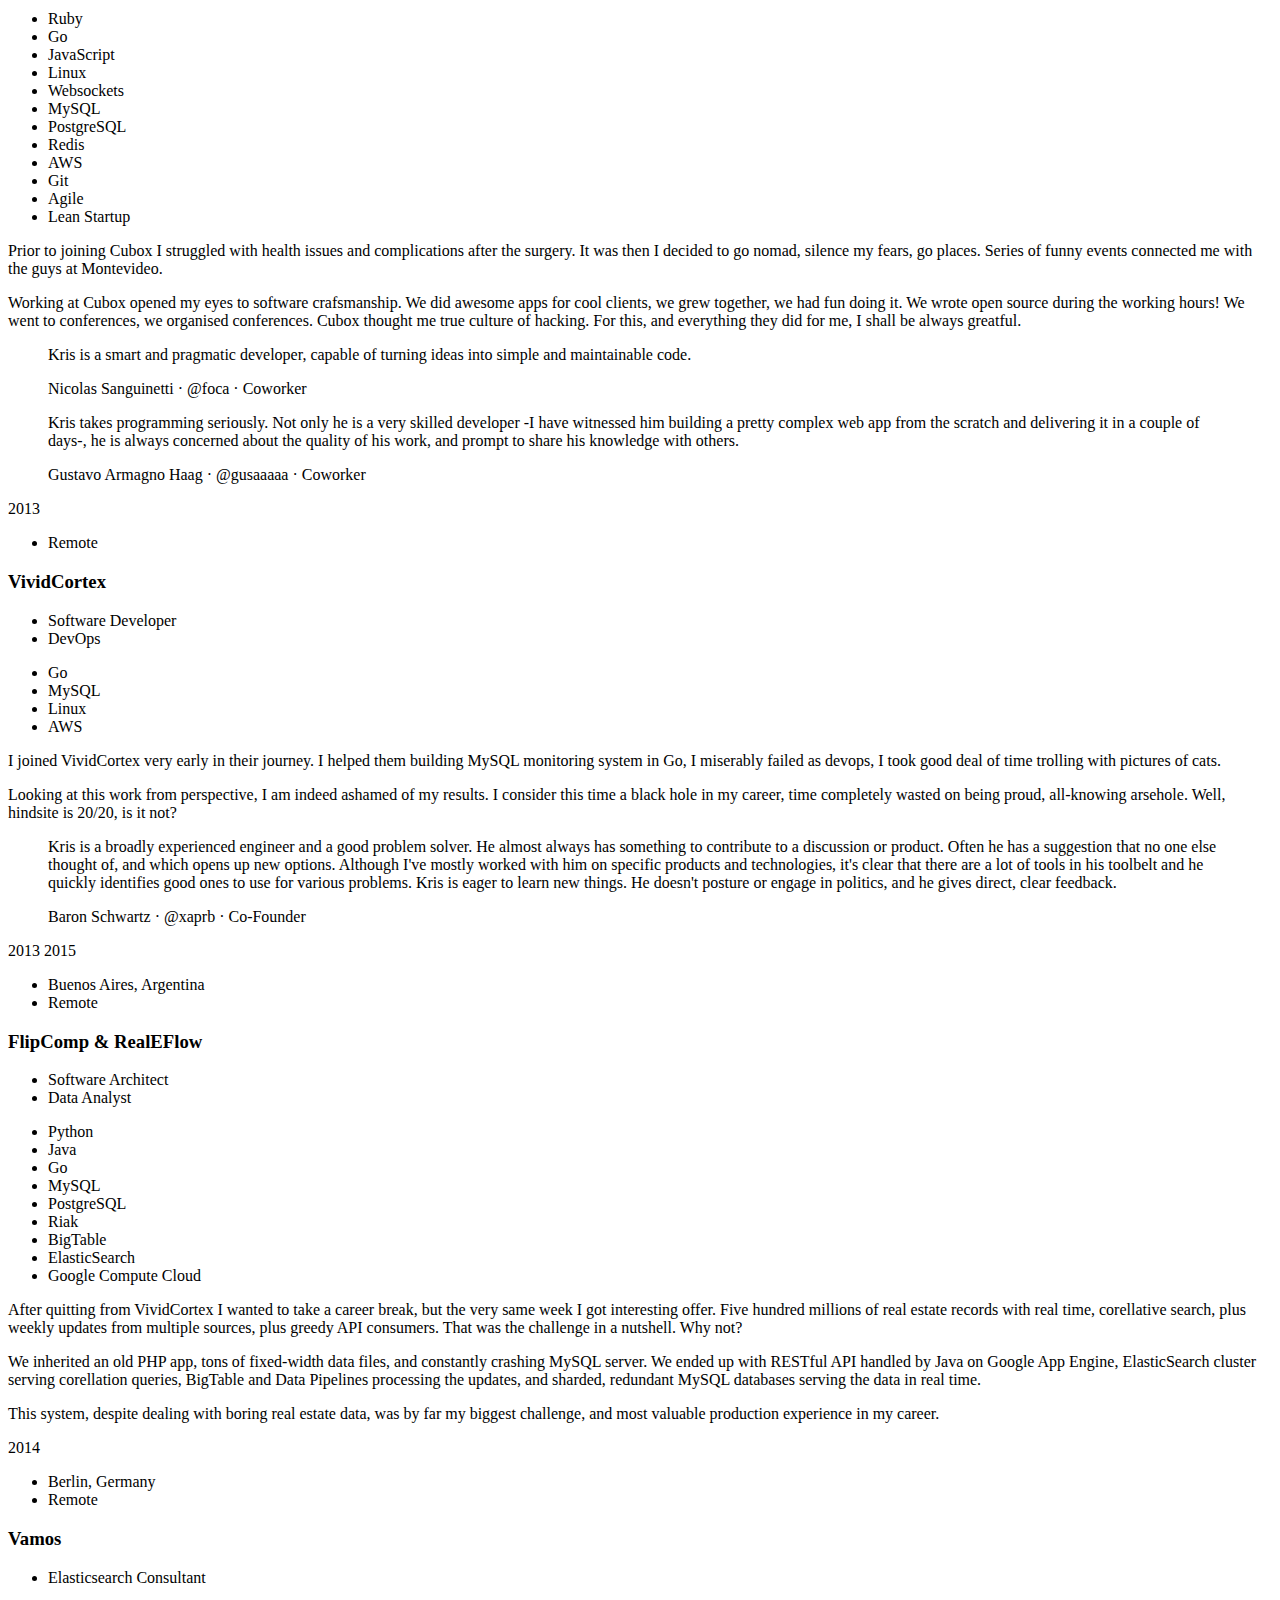
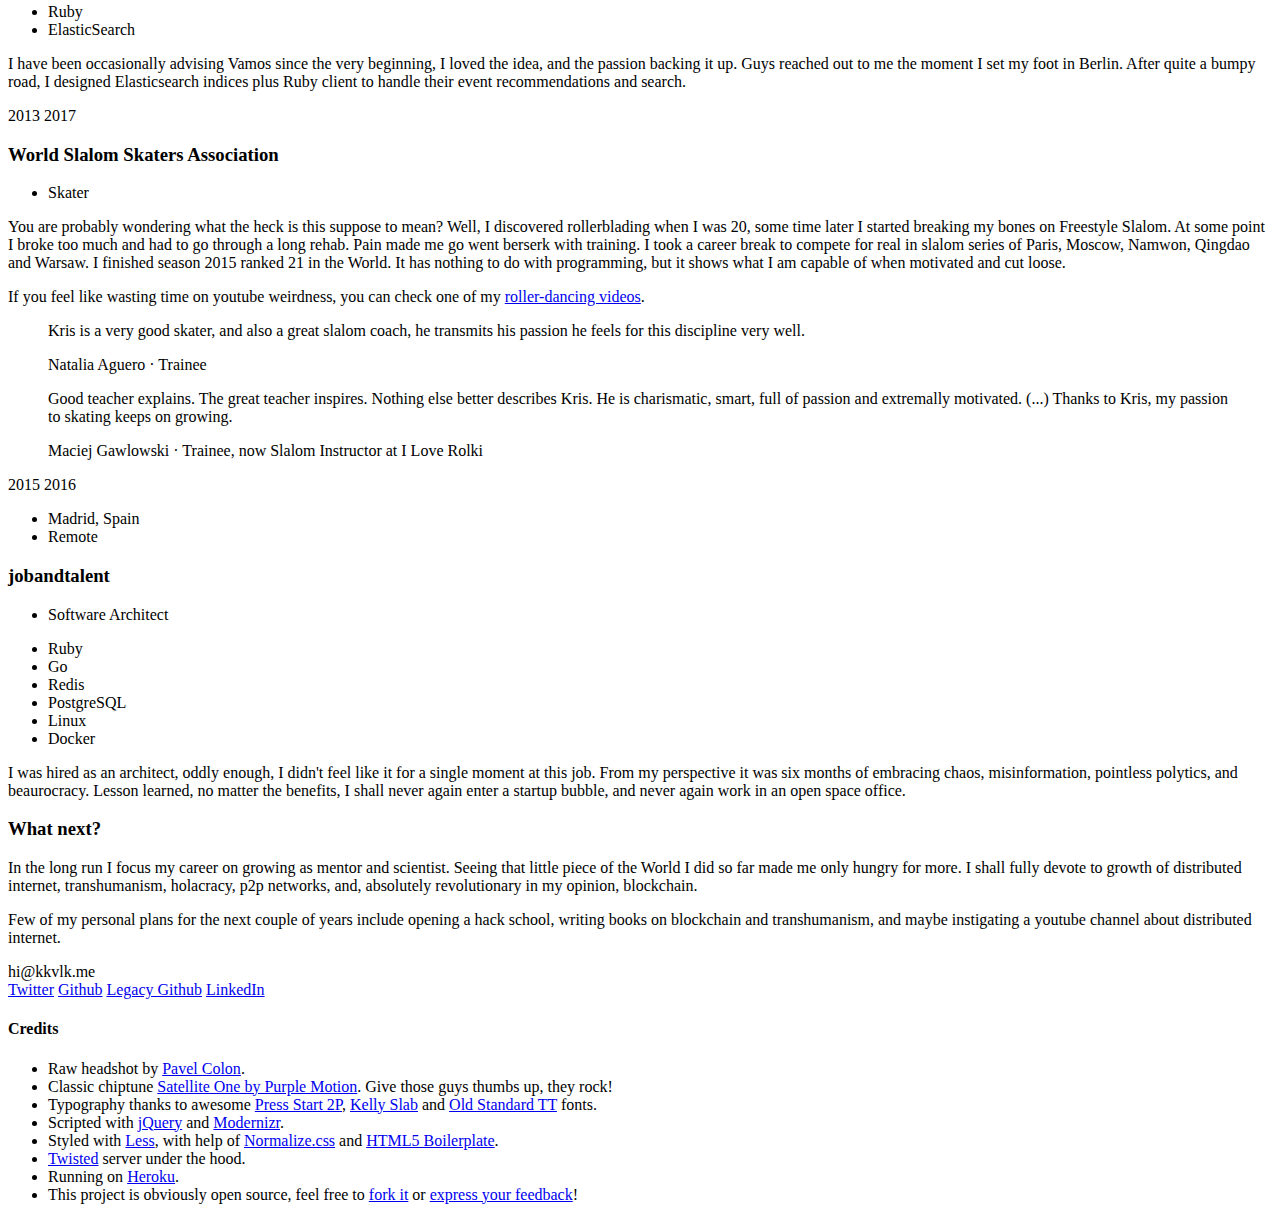
==== commit a7a26ceb: "Fix print styles + Build." ====
--- a/public/index.html
+++ b/public/index.html
@@ -105,6 +105,9 @@
               <li class="adr">Currently in <span class="locality">Madrid</span>, <span class="country-name">Spain</span></li>
             </ul>
           </div>
+          <div id="headshot-pic">
+            <img src="/images/headshot@1x.jpg" alt="" class="photo">
+          </div>
           <video playsinline autoplay muted loop poster="/images/headshot@1x.jpg" id="headshot">
             <source src="/videos/headshot.mp4#2" type="video/mp4">
           </video>
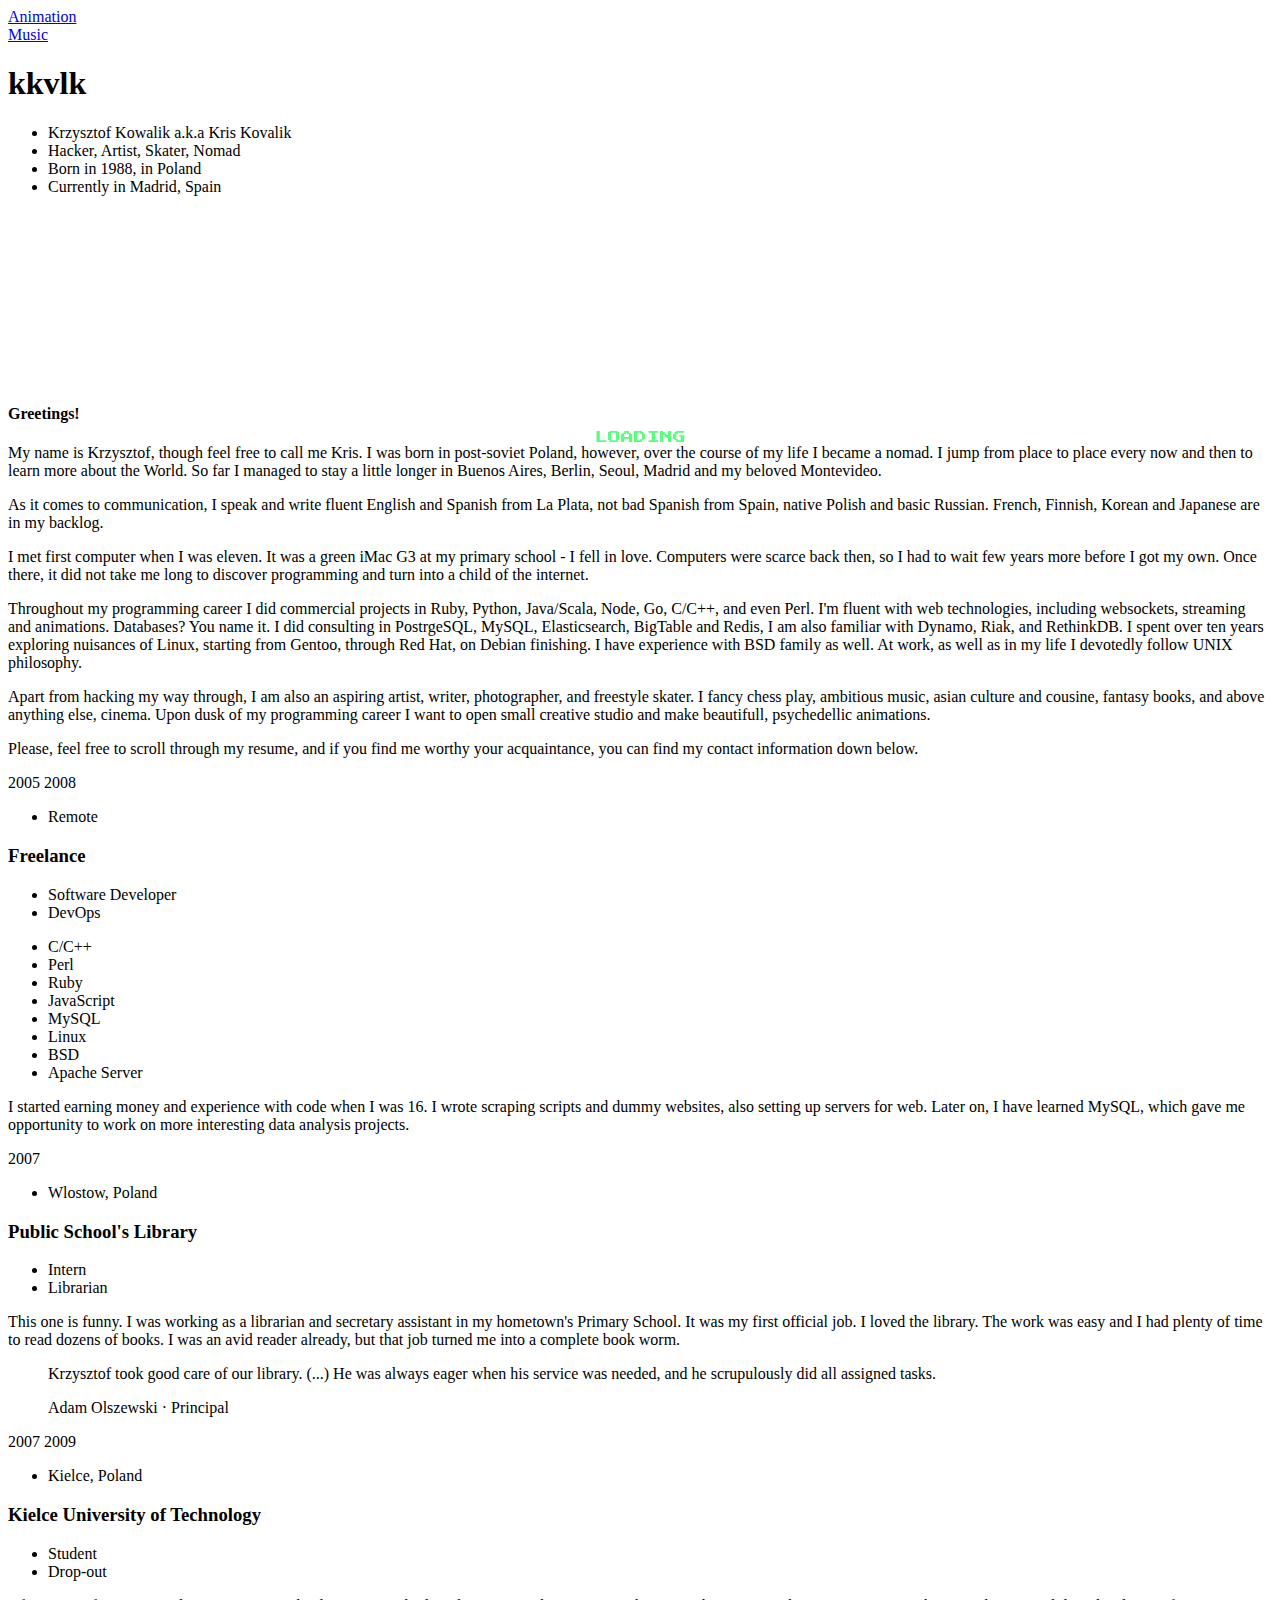
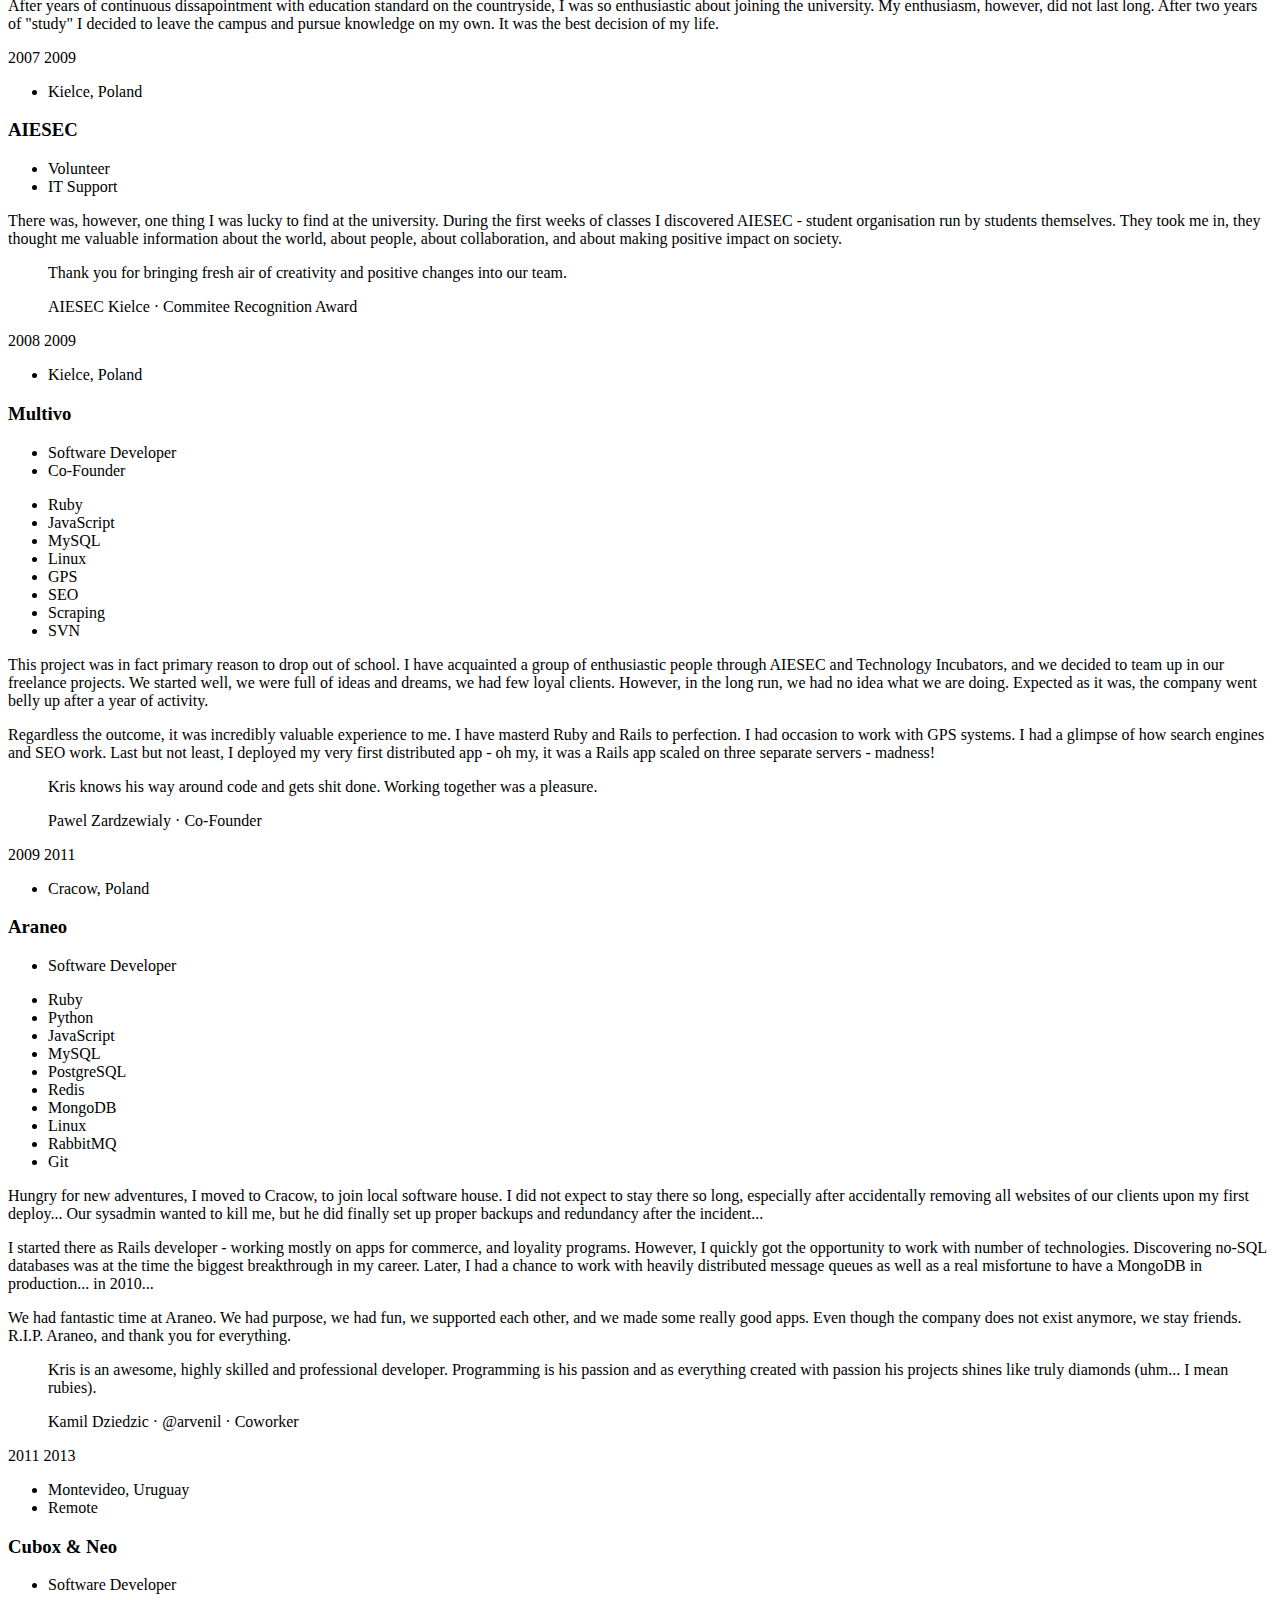
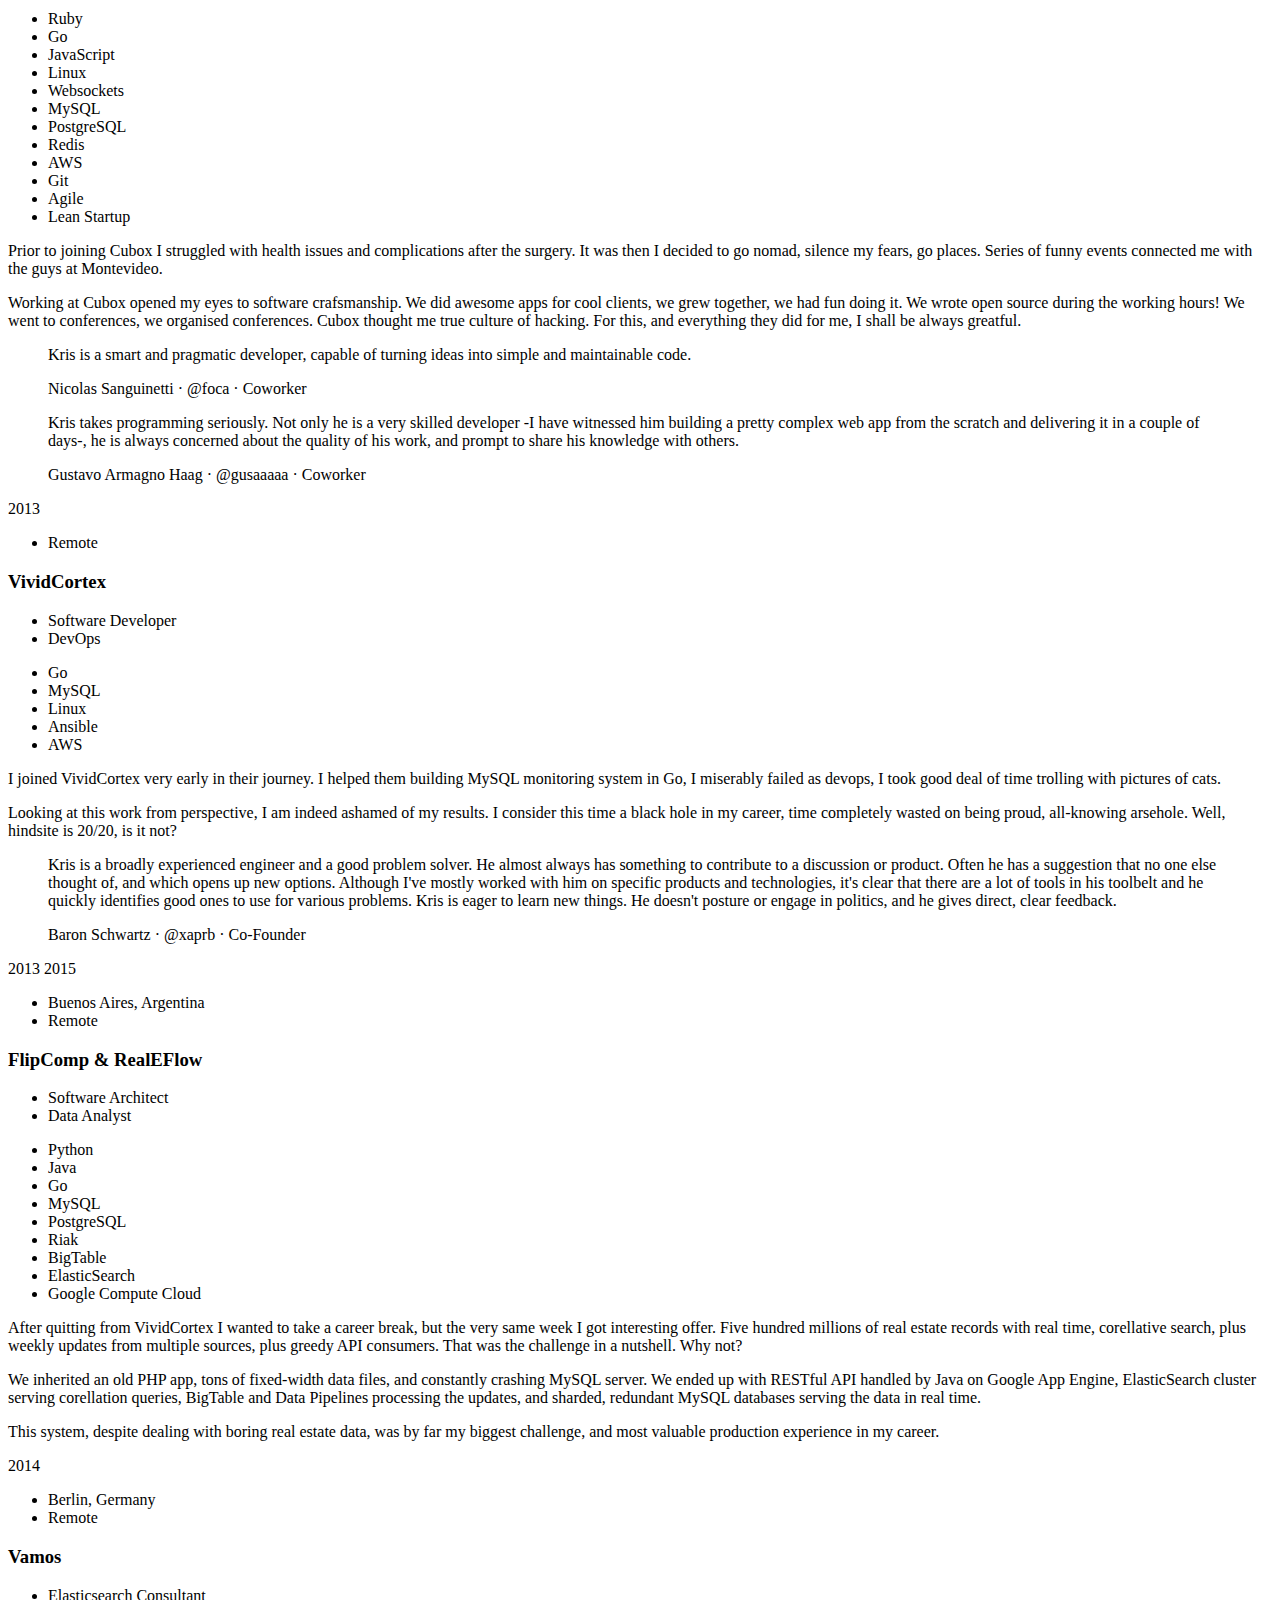
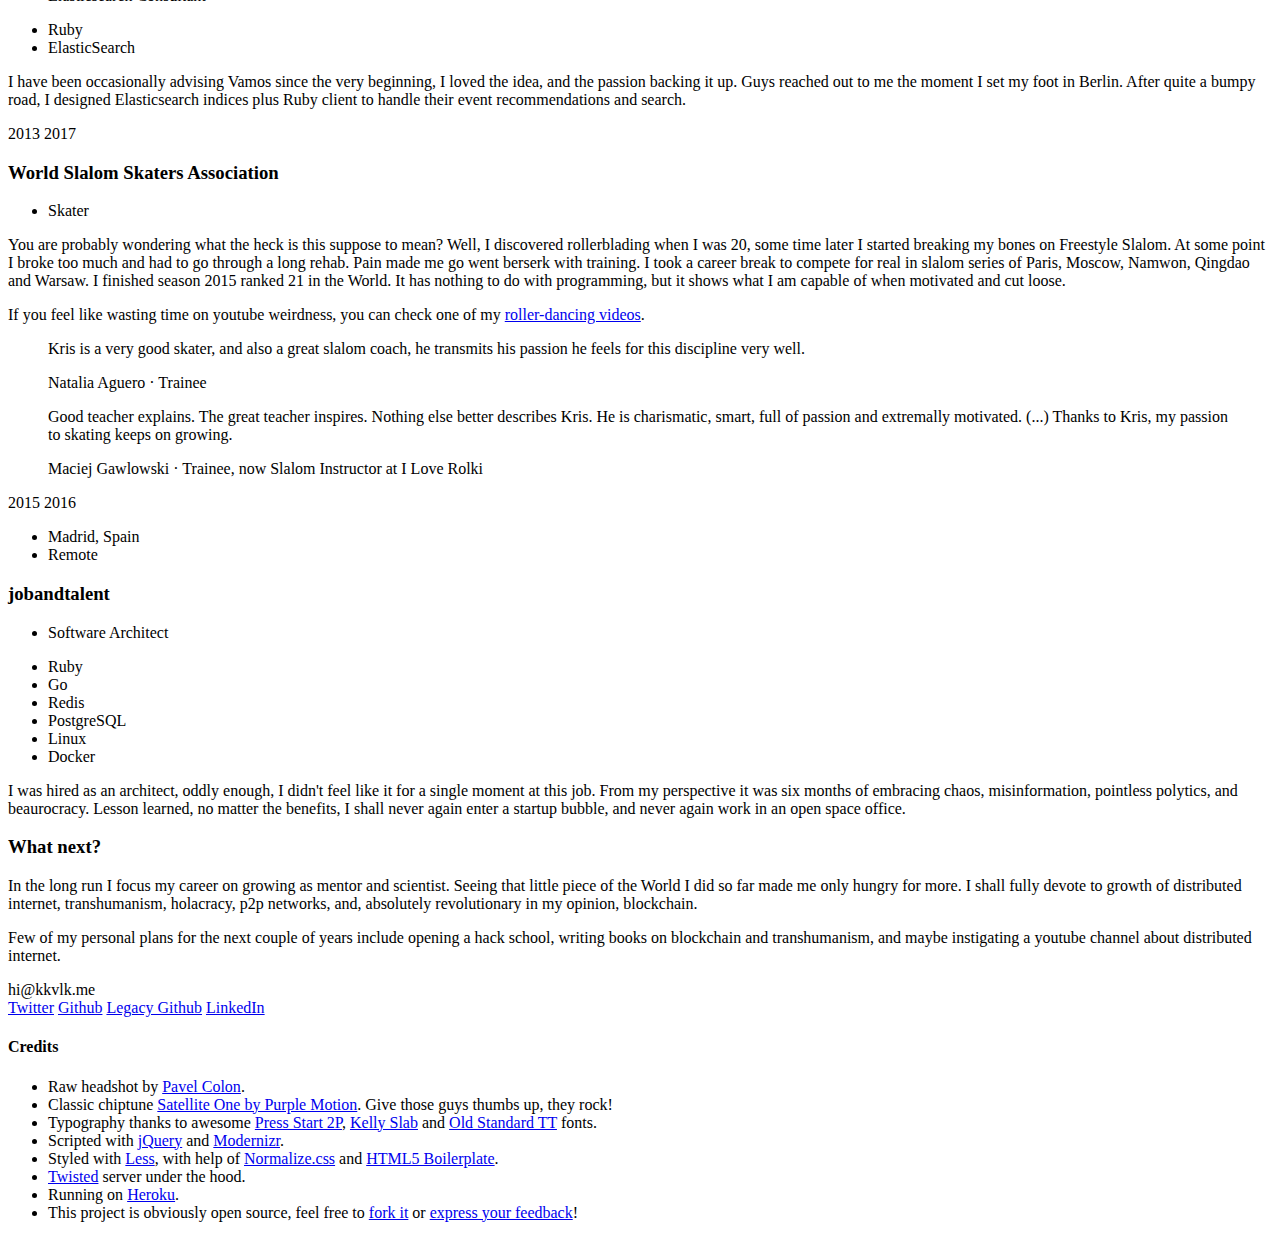
==== commit eb169828: "Add ansible to expertise." ====
--- a/public/index.html
+++ b/public/index.html
@@ -359,6 +359,7 @@
                   <li>Go</li>
                   <li>MySQL</li>
                   <li>Linux</li>
+                  <li>Ansible</li>
                   <li>AWS</li>
                 </ul>
               </header>
@@ -524,5 +525,13 @@
     </audio>
     <script src="https://code.jquery.com/jquery-3.1.1.min.js" integrity="sha256-hVVnYaiADRTO2PzUGmuLJr8BLUSjGIZsDYGmIJLv2b8=" crossorigin="anonymous"></script>
     <script type="text/javascript" src="/scripts/animations.js"></script>
+    <script>
+      (function(i,s,o,g,r,a,m){i['GoogleAnalyticsObject']=r;i[r]=i[r]||function(){
+      (i[r].q=i[r].q||[]).push(arguments)},i[r].l=1*new Date();a=s.createElement(o),
+      m=s.getElementsByTagName(o)[0];a.async=1;a.src=g;m.parentNode.insertBefore(a,m)
+      })(window,document,'script','https://www.google-analytics.com/analytics.js','ga');
+      ga('create', 'UA-88321801-1', 'auto');
+      ga('send', 'pageview');
+    </script>
   </body>
 </html>
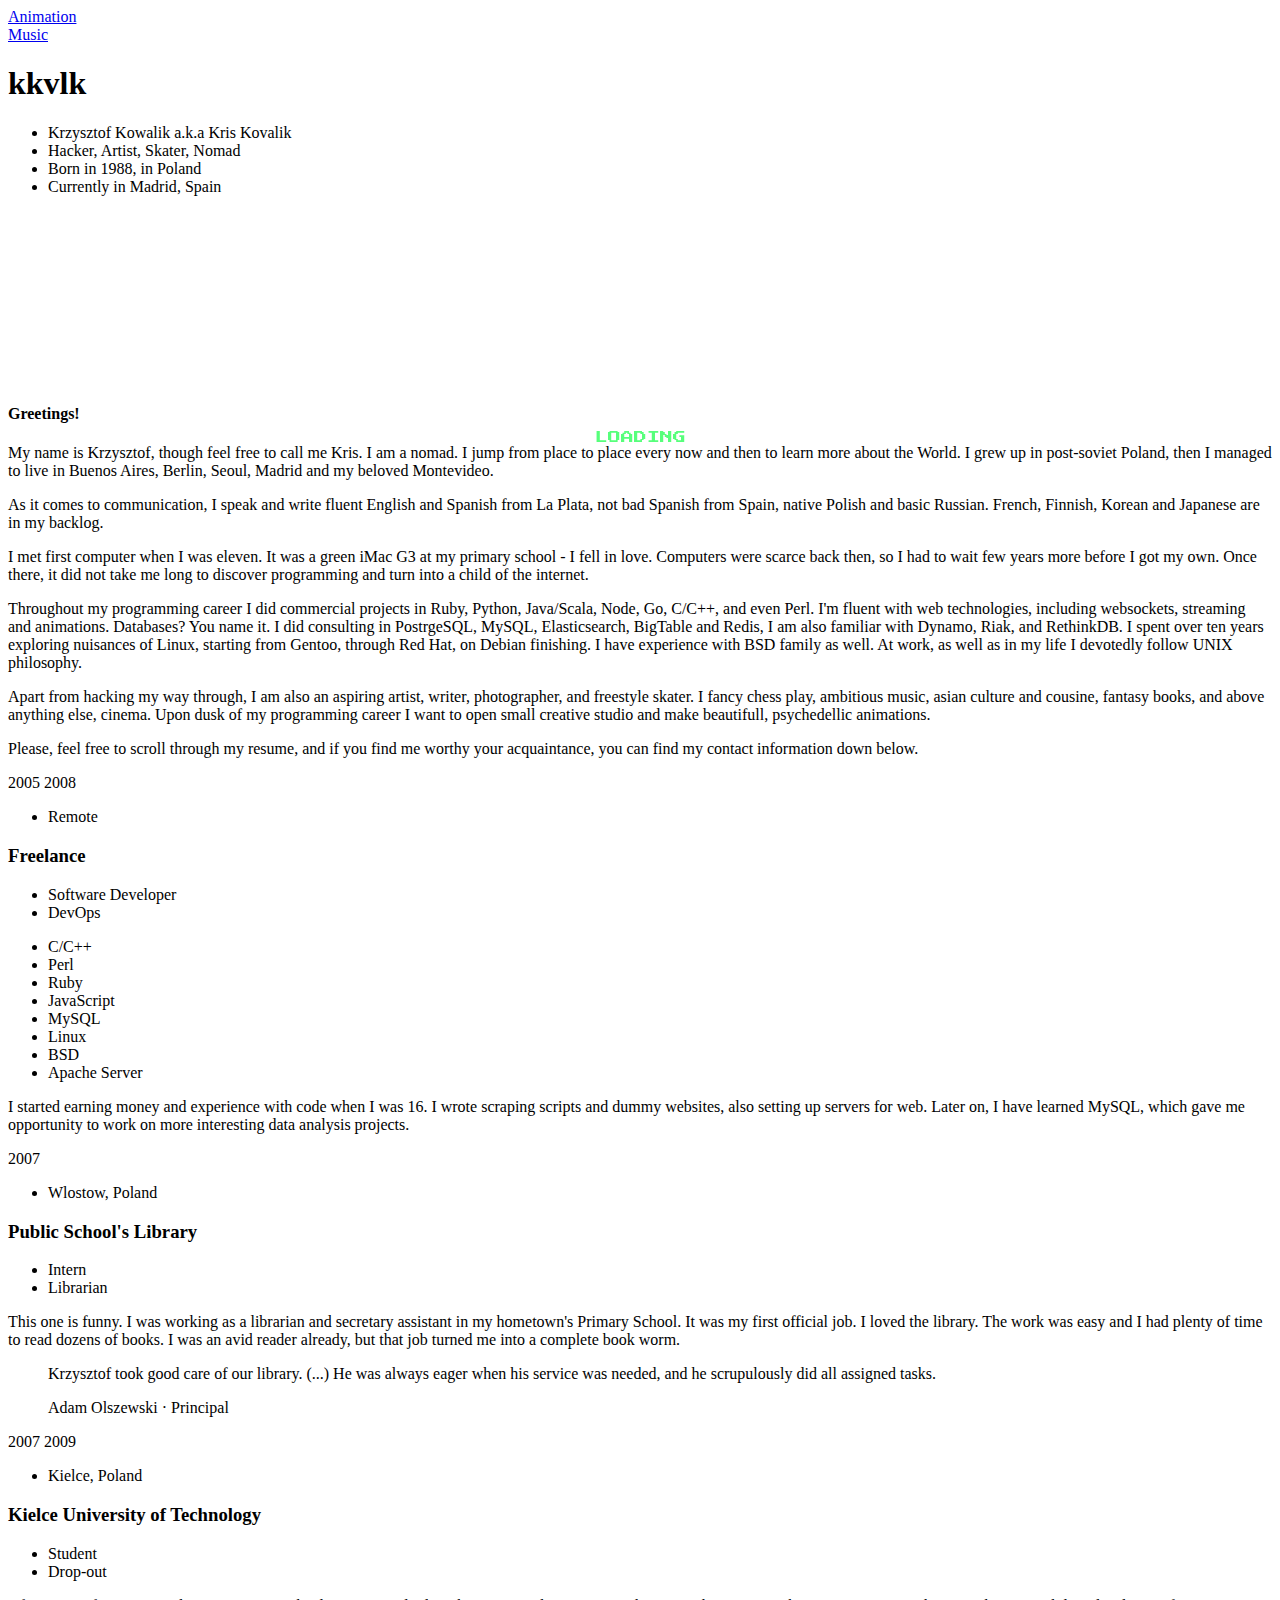
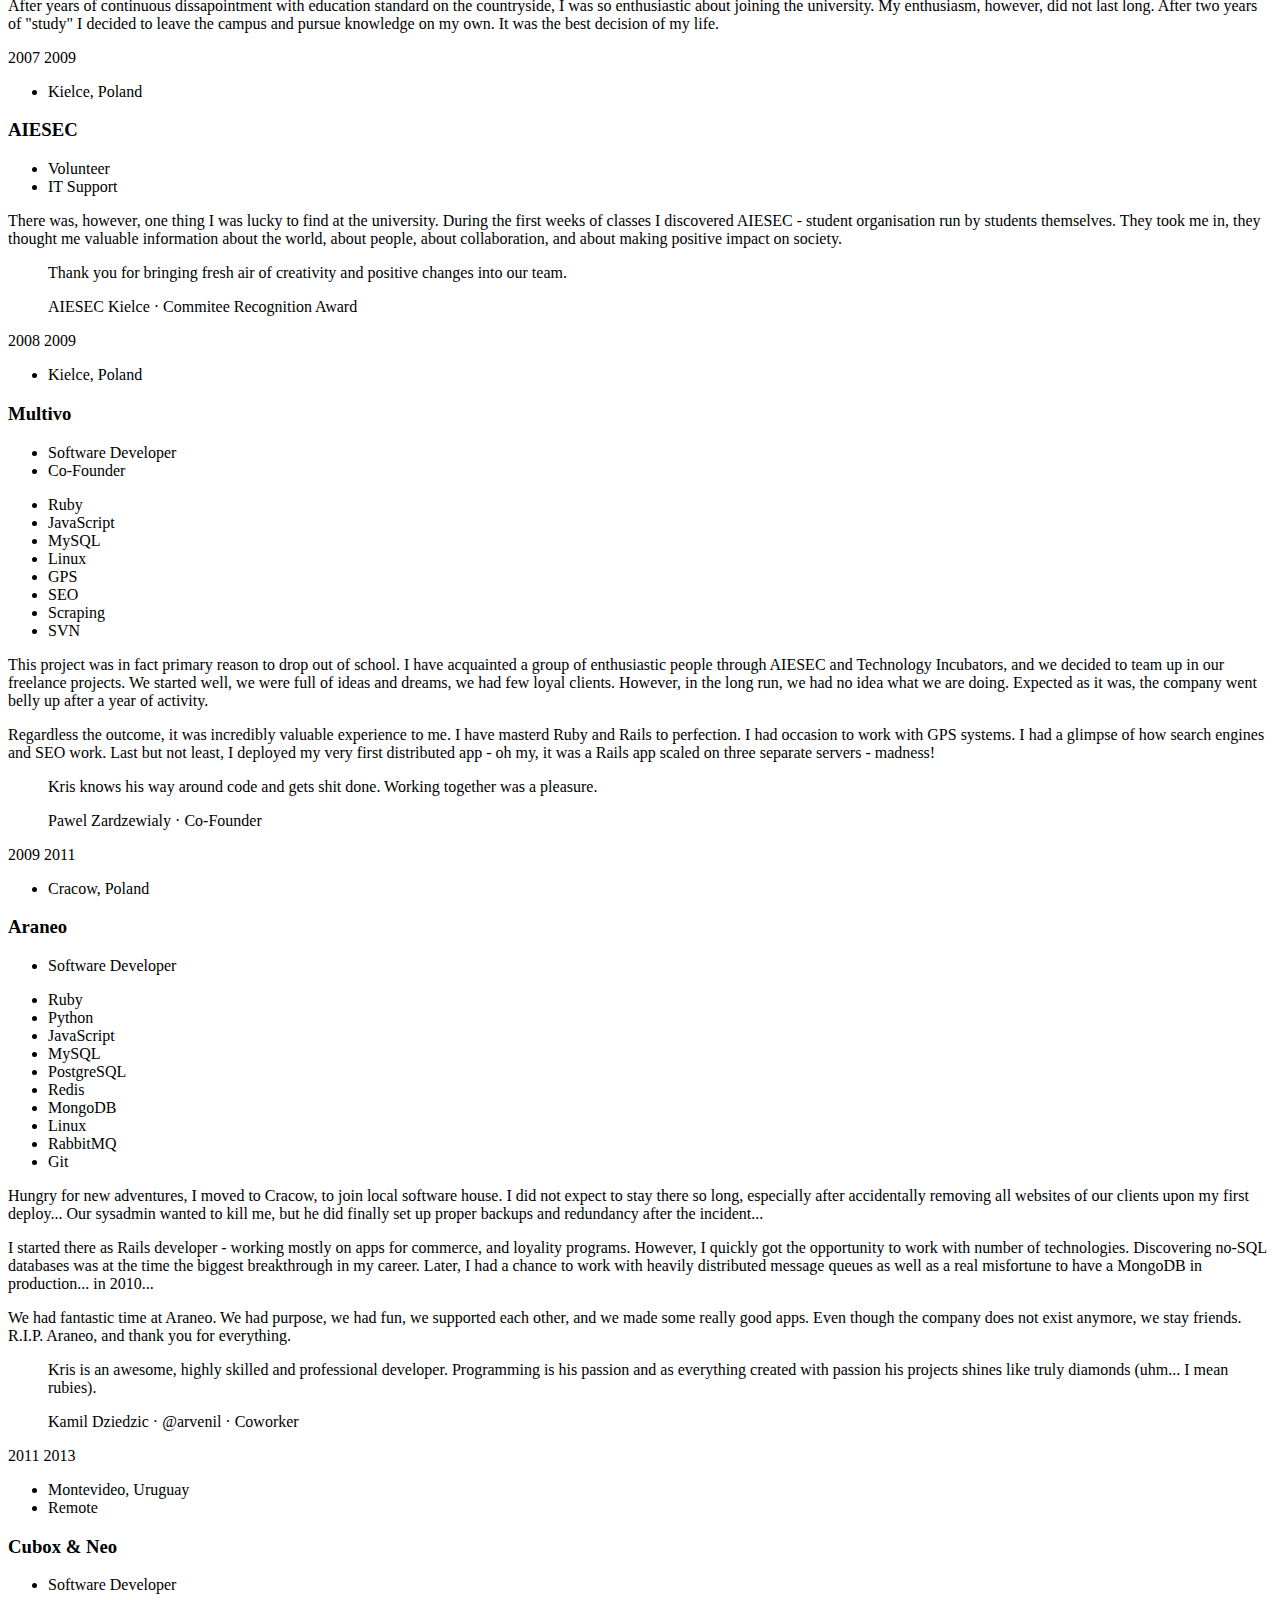
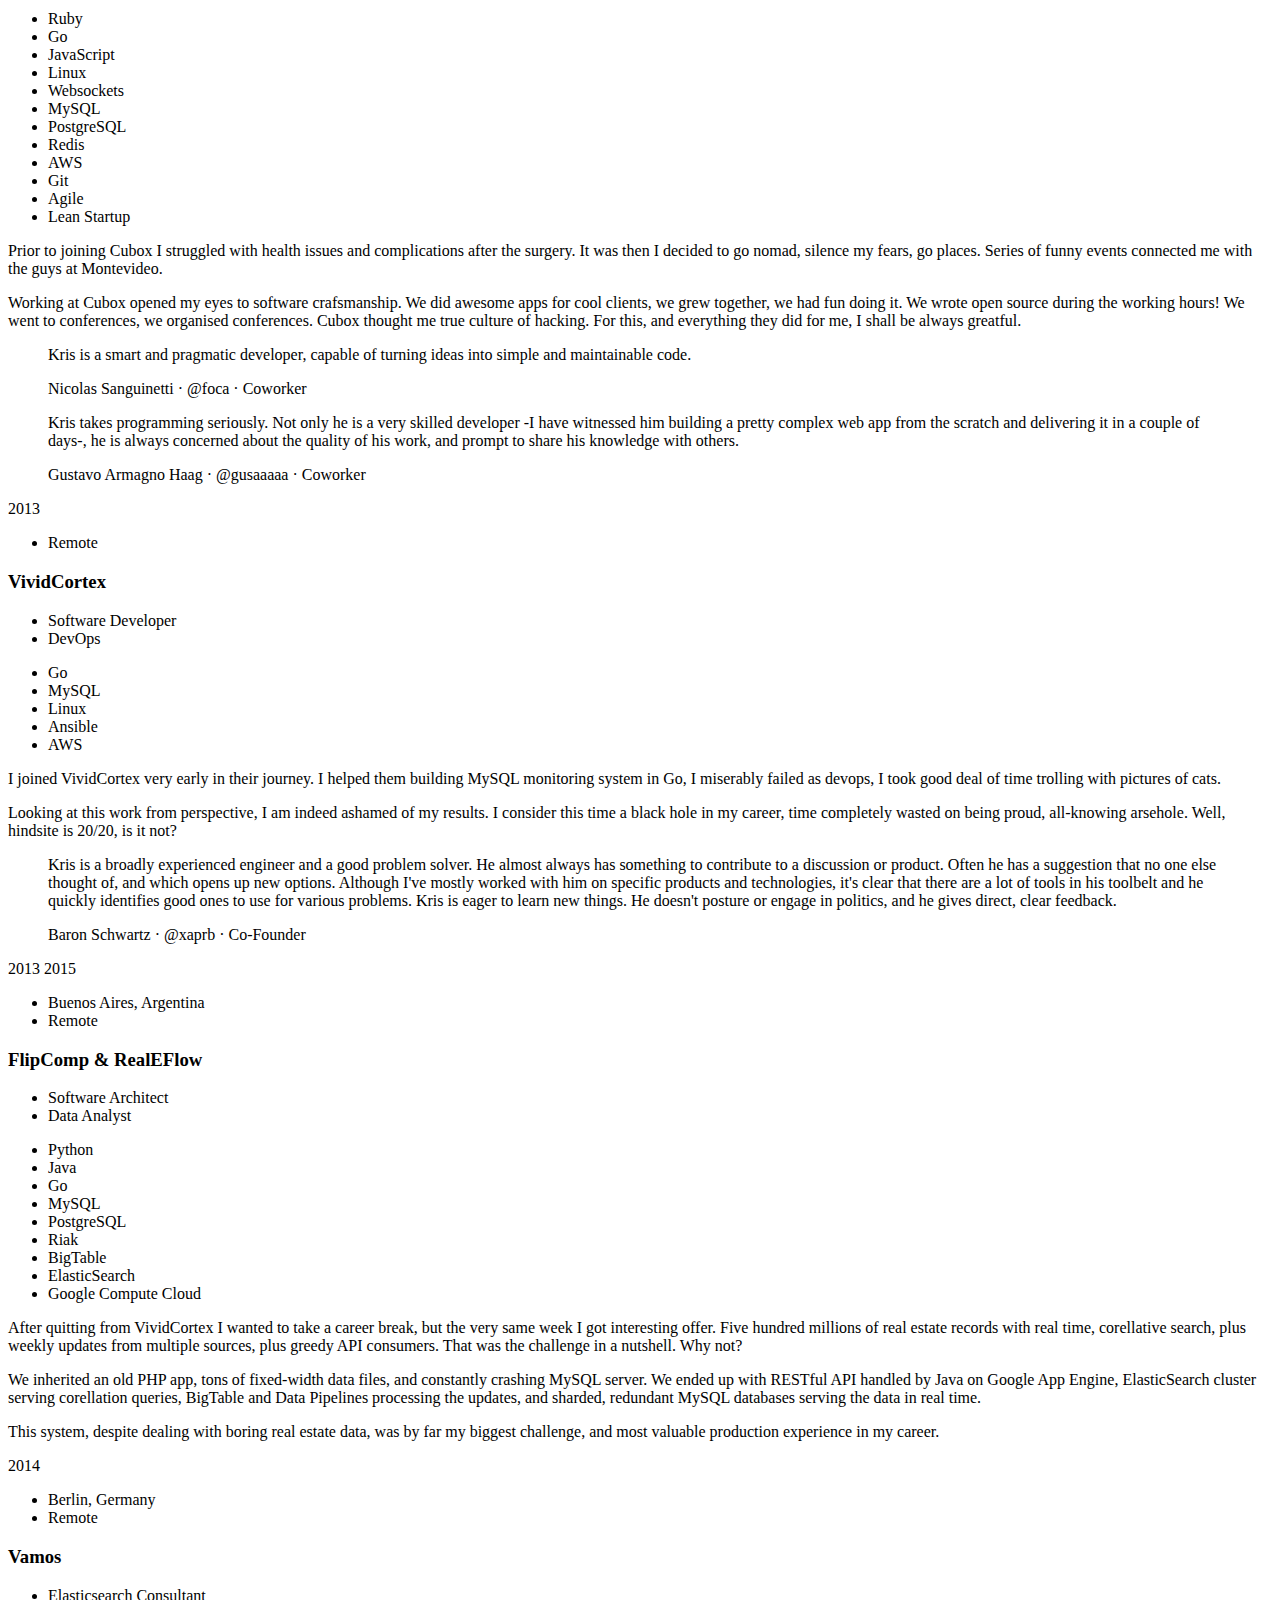
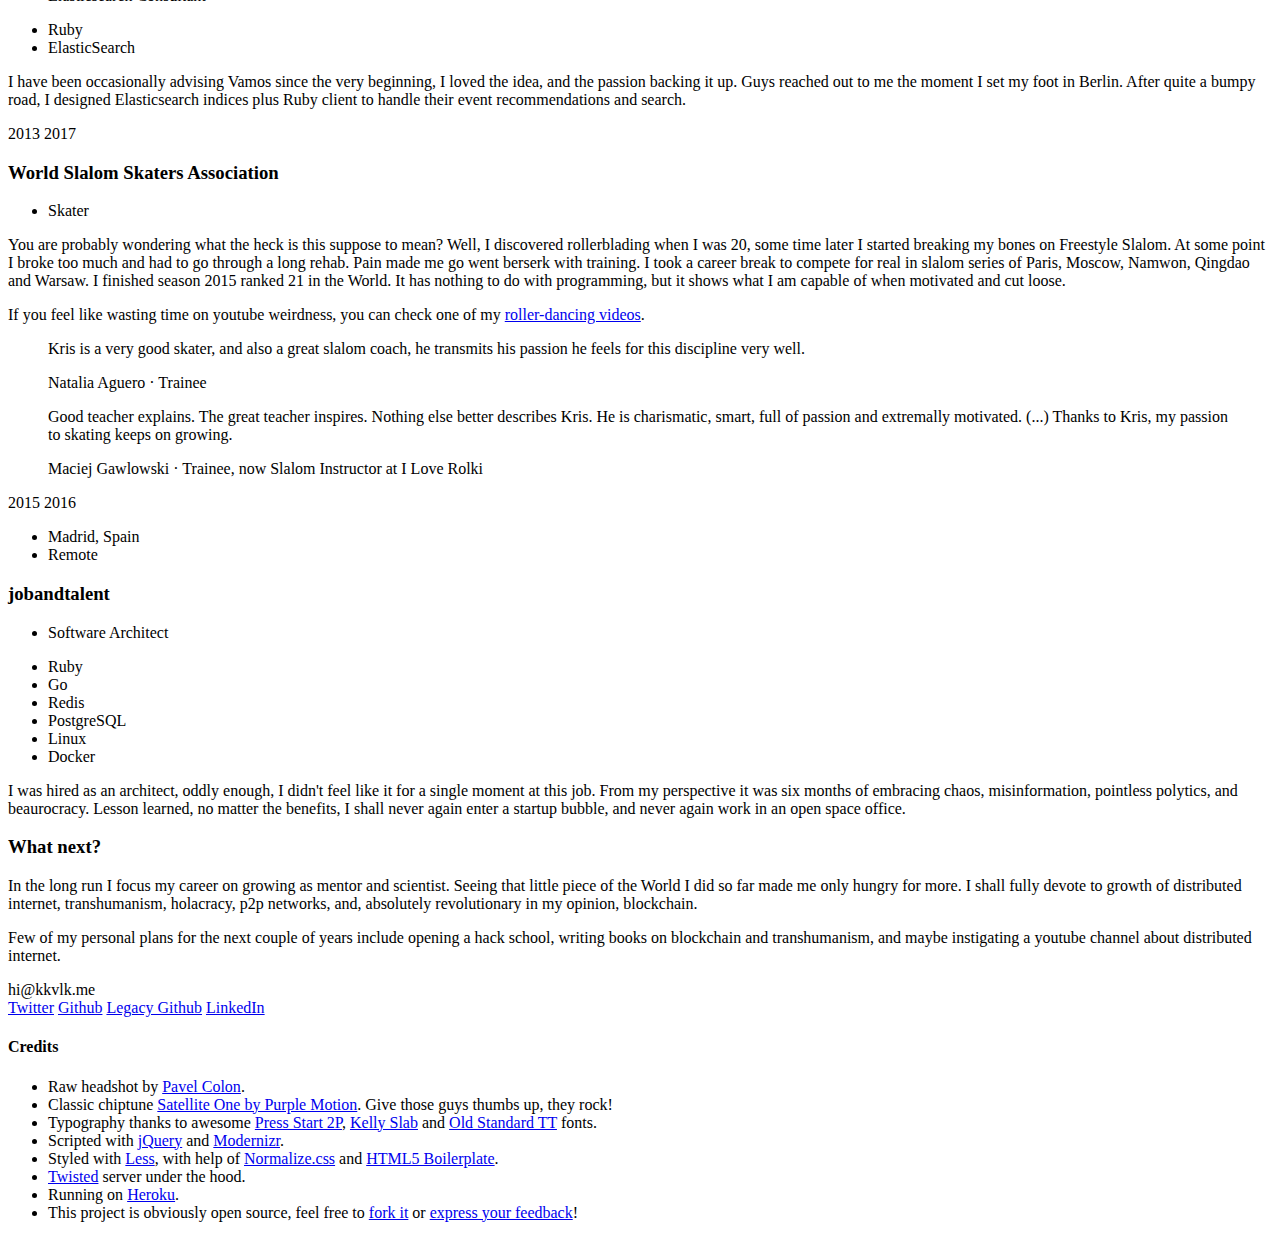
==== commit a8564ee7: "Improve intro." ====
--- a/public/index.html
+++ b/public/index.html
@@ -117,7 +117,7 @@
         <section id="intro" class="print-break">
           <div class="vessel">
             <h4>Greetings!</h4>
-            <p>My name is Krzysztof, though feel free to call me Kris. I was born in post-soviet Poland, however, over the course of my life I became a nomad. I jump from place to place every now and then to learn more about the World. So far I managed to stay a little longer in Buenos Aires, Berlin, Seoul, Madrid and my beloved Montevideo.</p>
+            <p>My name is Krzysztof, though feel free to call me Kris. I am a nomad. I jump from place to place every now and then to learn more about the World. I grew up in post-soviet Poland, then I managed to live in Buenos Aires, Berlin, Seoul, Madrid and my beloved Montevideo.</p>
             <p>As it comes to communication, I speak and write fluent English and Spanish from La Plata, not bad Spanish from Spain, native Polish and basic Russian. French, Finnish, Korean and Japanese are in my backlog.</p>
             <p>I met first computer when I was eleven. It was a green iMac G3 at my primary school - I fell in love. Computers were scarce back then, so I had to wait few years more before I got my own. Once there, it did not take me long to discover programming and turn into a child of the internet.</p>
             <p>Throughout my programming career I did commercial projects in Ruby, Python, Java/Scala, Node, Go, C/C++, and even Perl. I'm fluent with web technologies, including websockets, streaming and animations. Databases? You name it. I did consulting in PostrgeSQL, MySQL, Elasticsearch, BigTable and Redis, I am also familiar with Dynamo, Riak, and RethinkDB. I spent over ten years exploring nuisances of Linux, starting from Gentoo, through Red Hat, on Debian finishing. I have experience with BSD family as well. At work, as well as in my life I devotedly follow UNIX philosophy.</p>
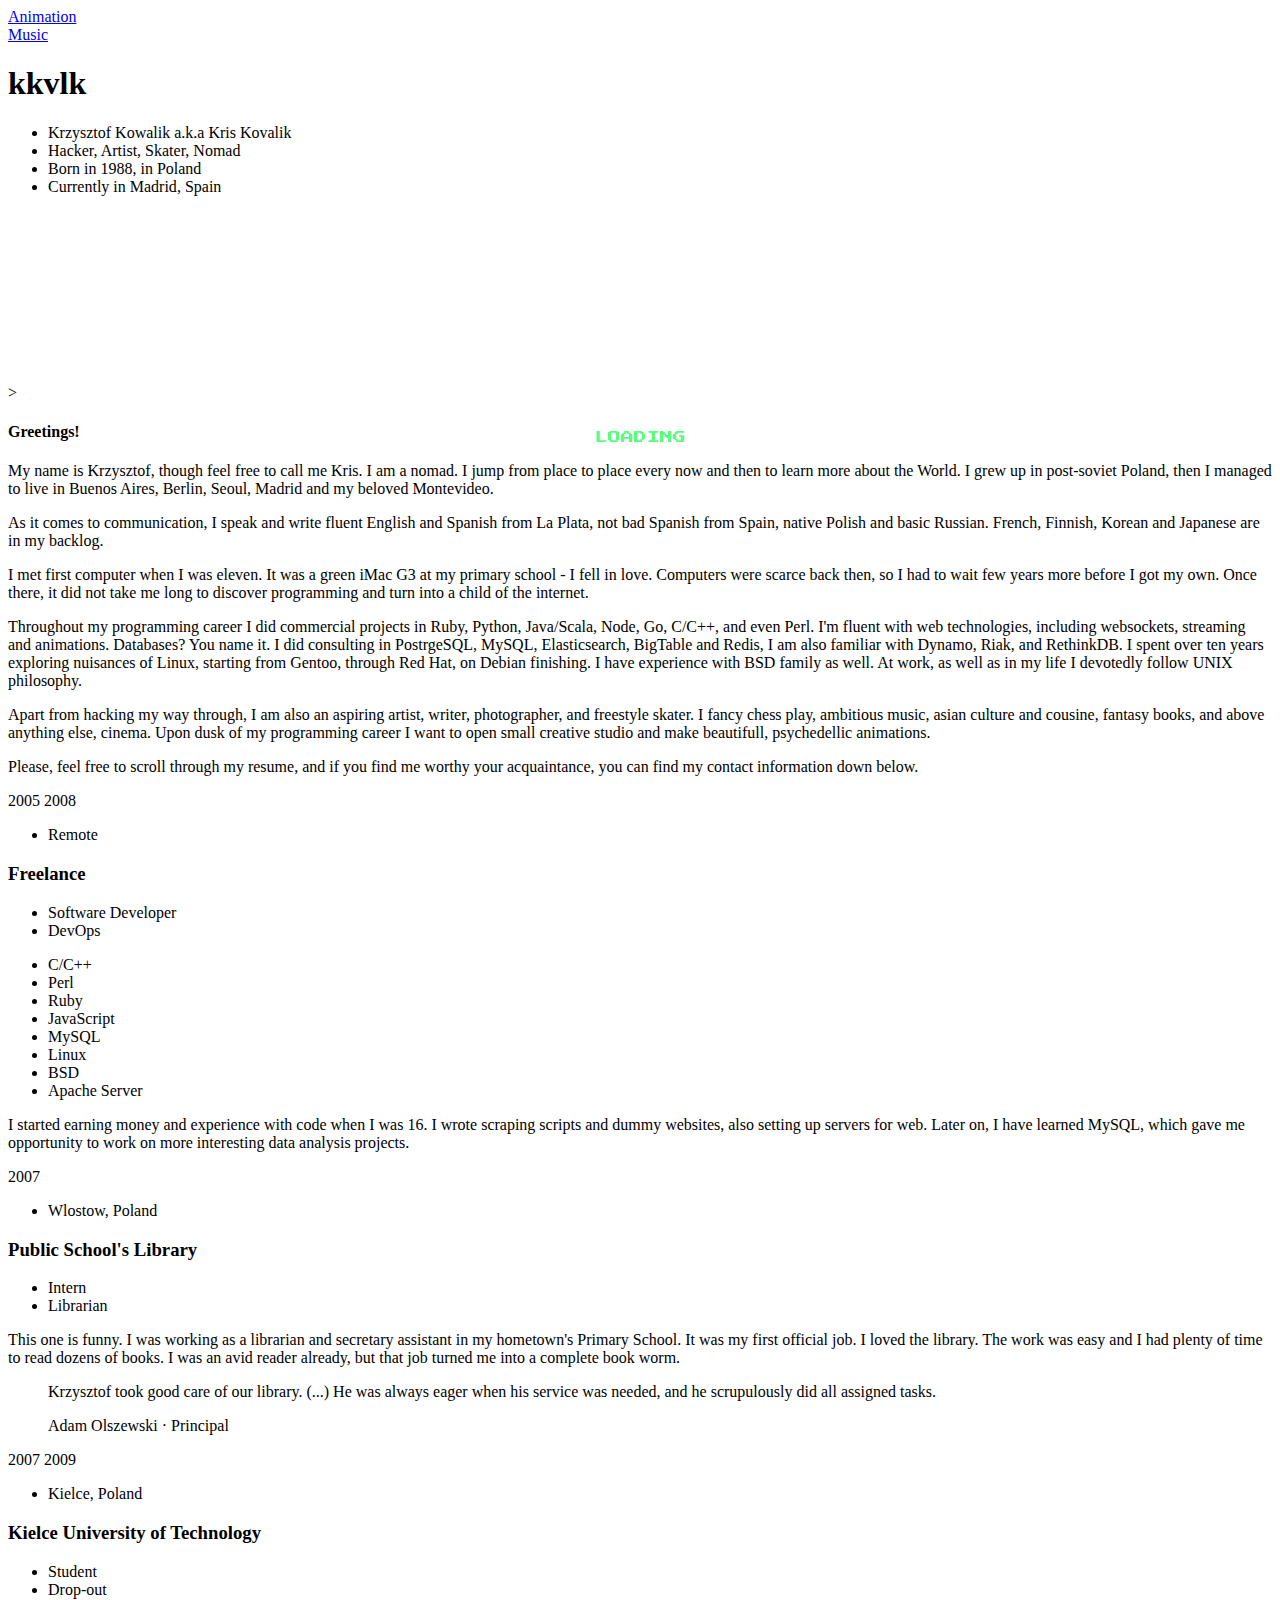
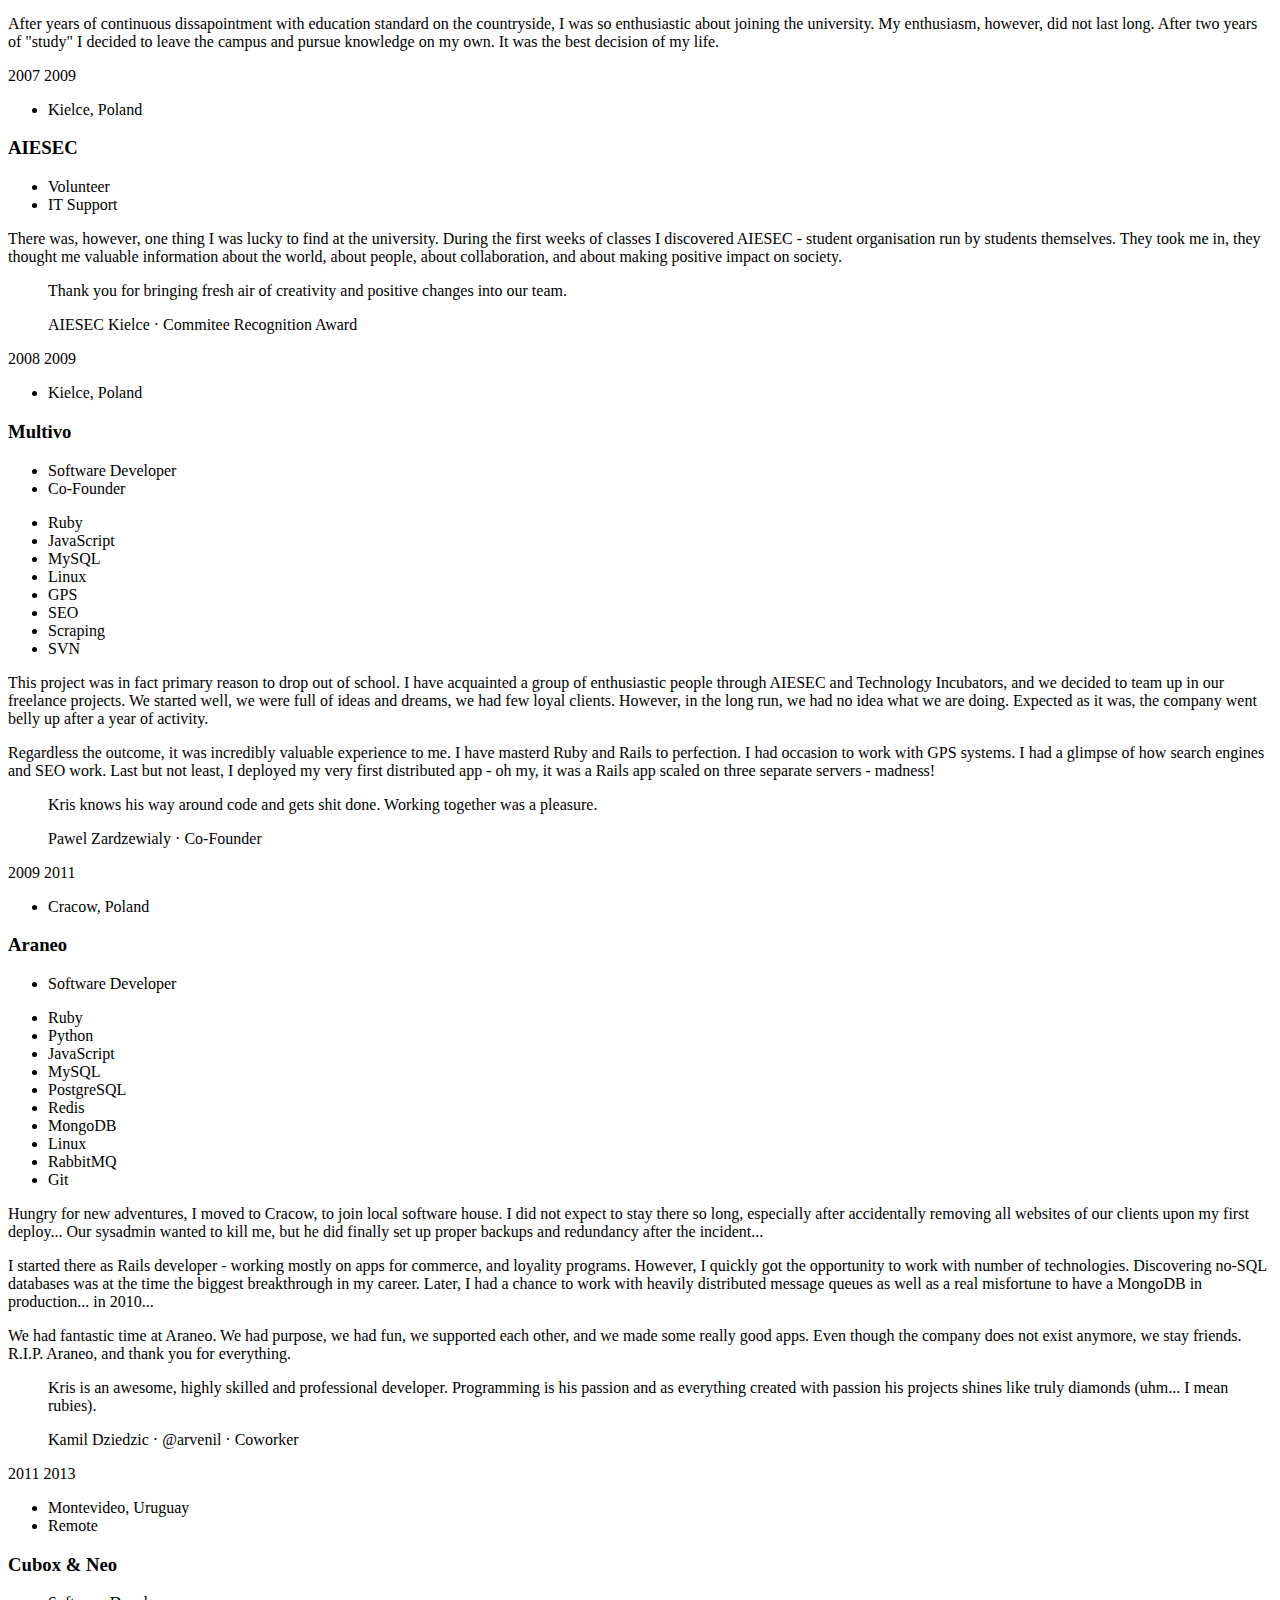
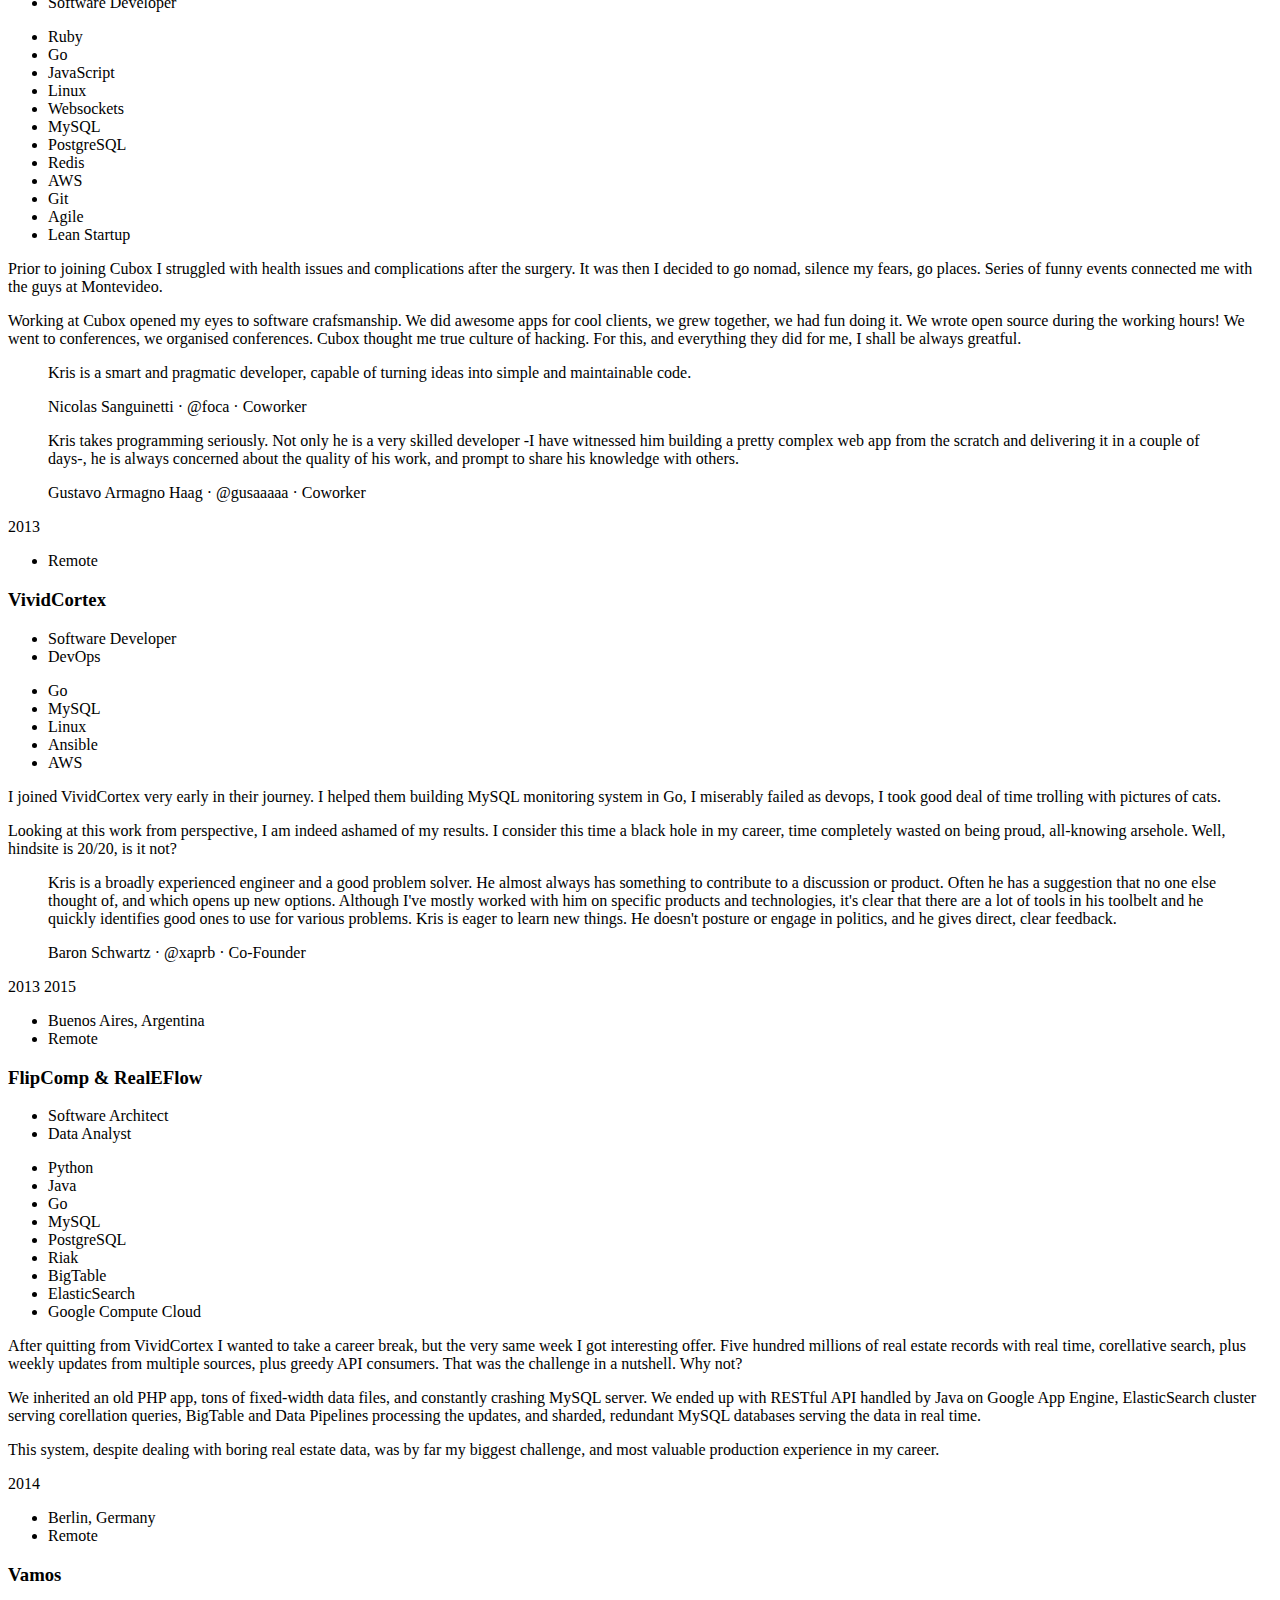
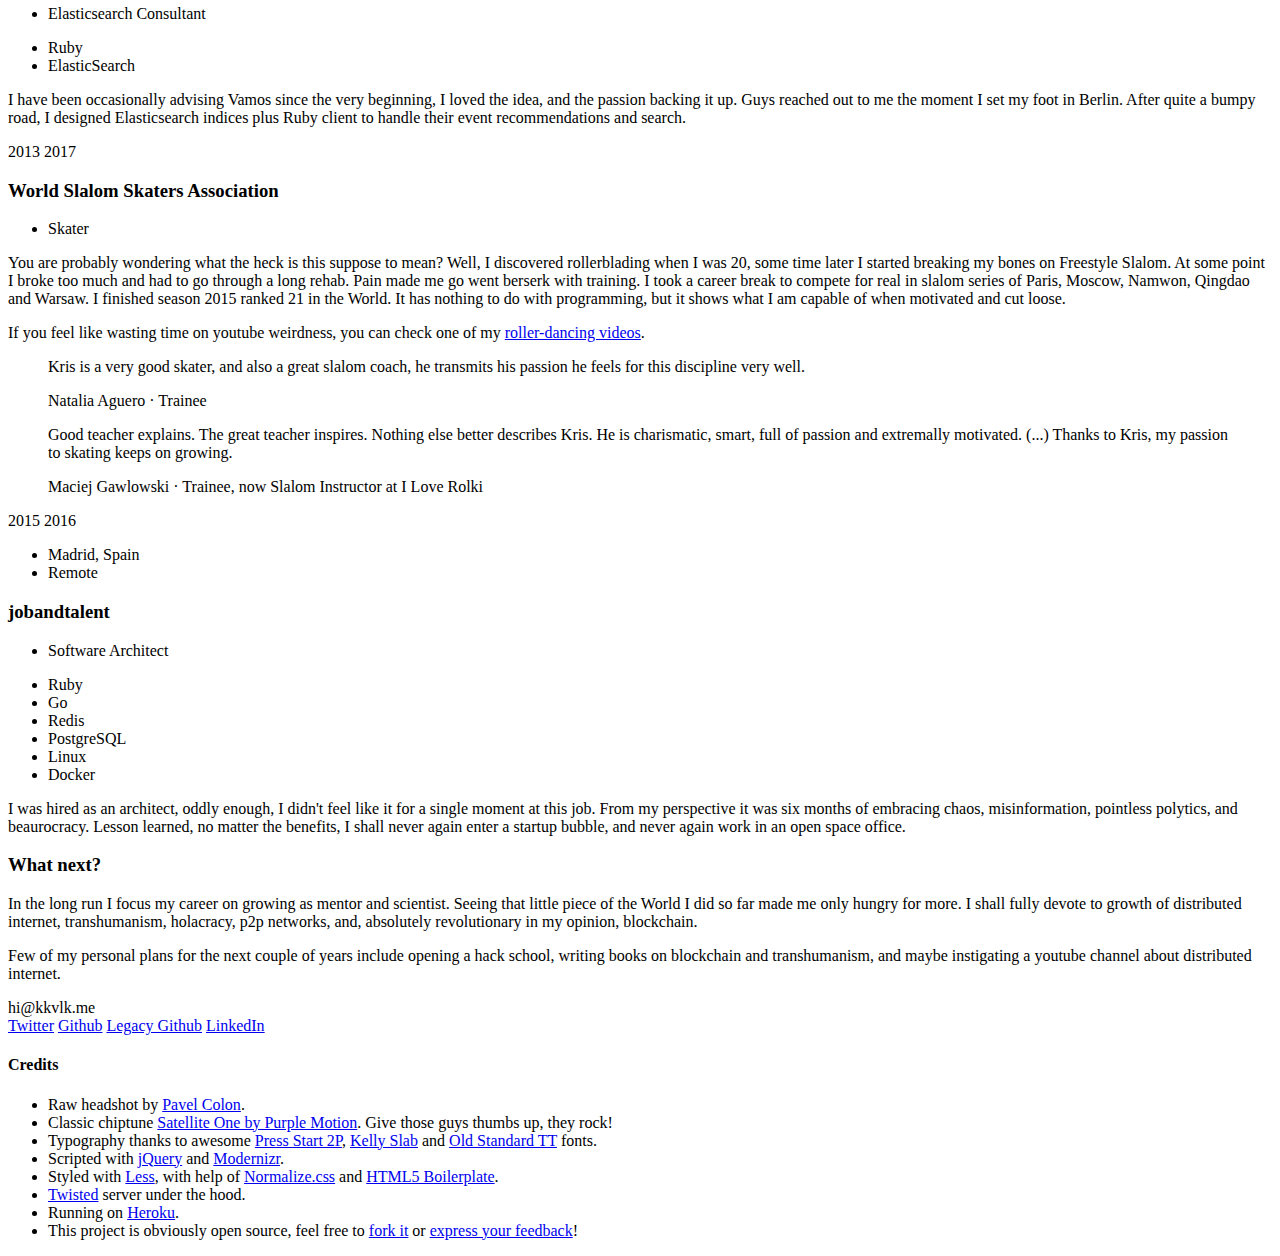
==== commit d5d4a0eb: "Added scroll arrow indicator to splash." ====
--- a/public/index.html
+++ b/public/index.html
@@ -111,6 +111,7 @@
           <video playsinline autoplay muted loop poster="/images/headshot@1x.jpg" id="headshot">
             <source src="/videos/headshot.mp4#2" type="video/mp4">
           </video>
+          <div id="keep-scrolling"><span>&gt;</span></div>
         </div>
       </header>
       <div role="main">
